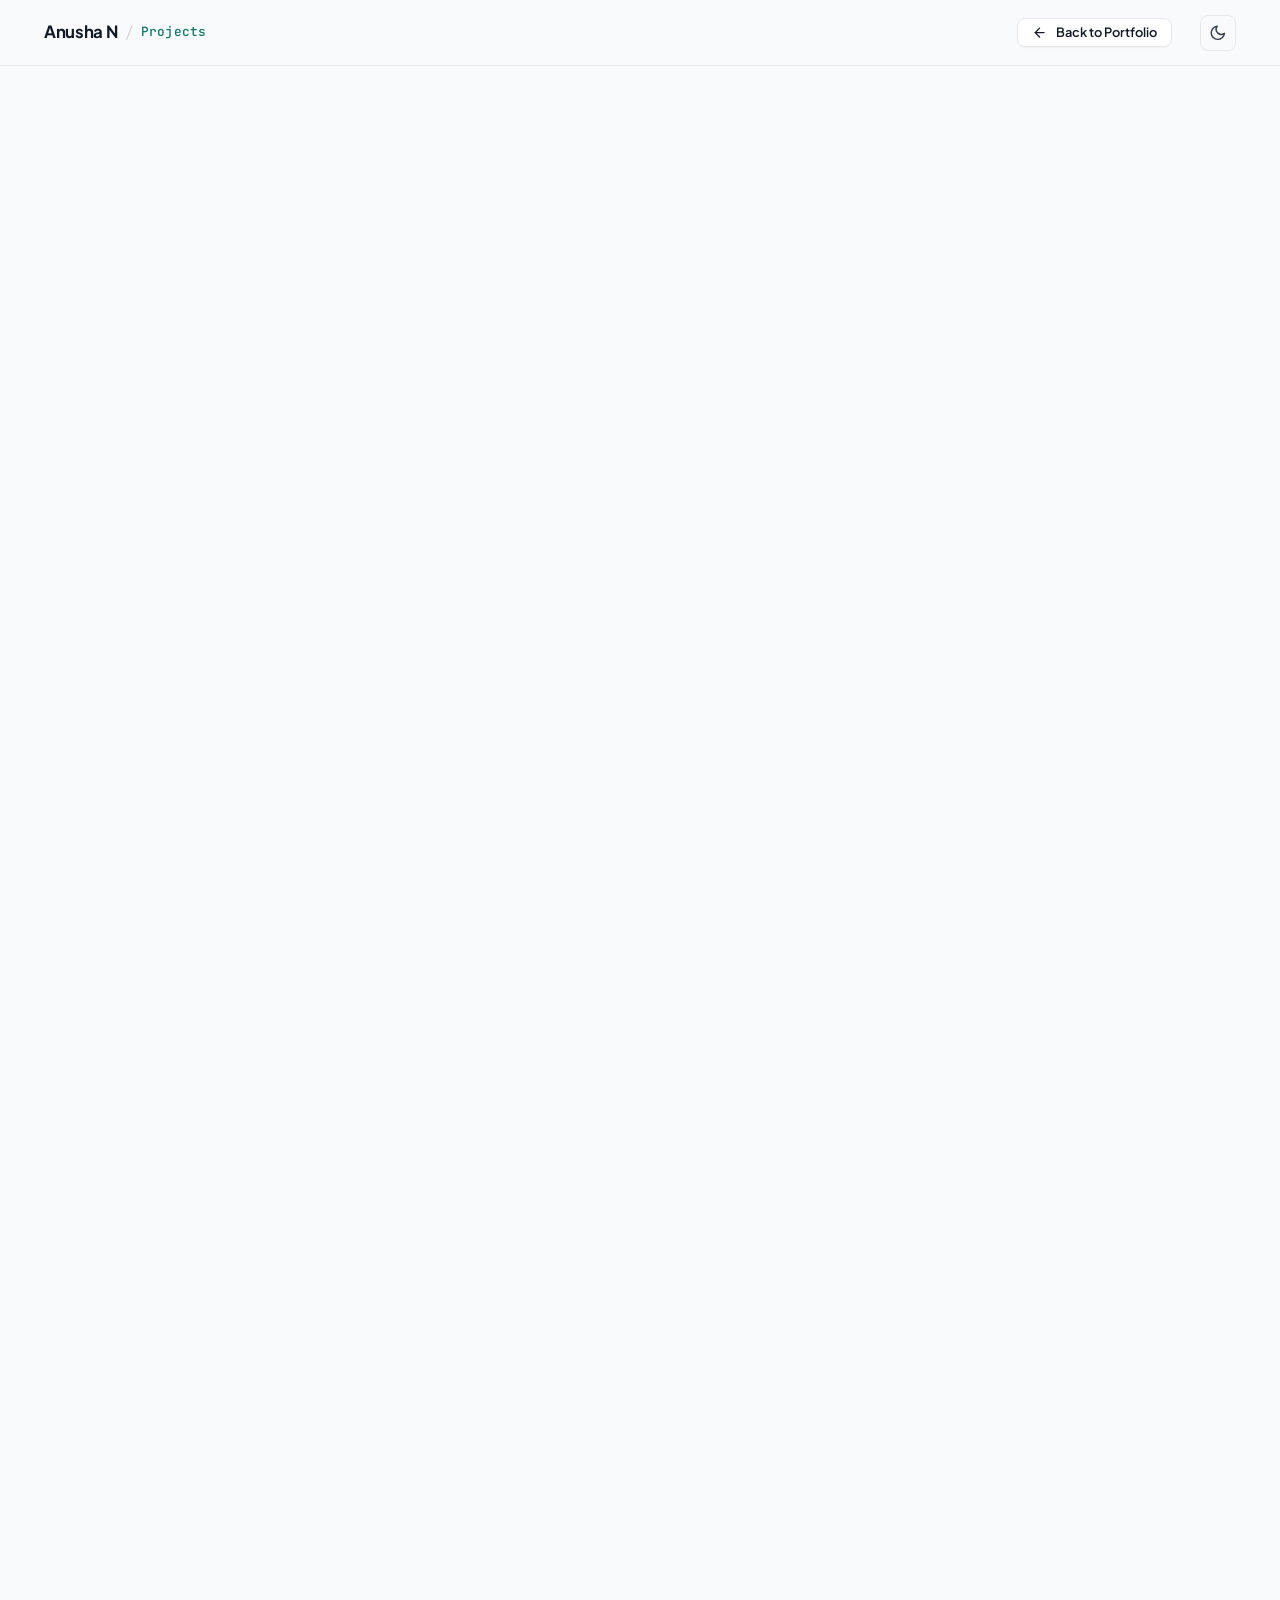
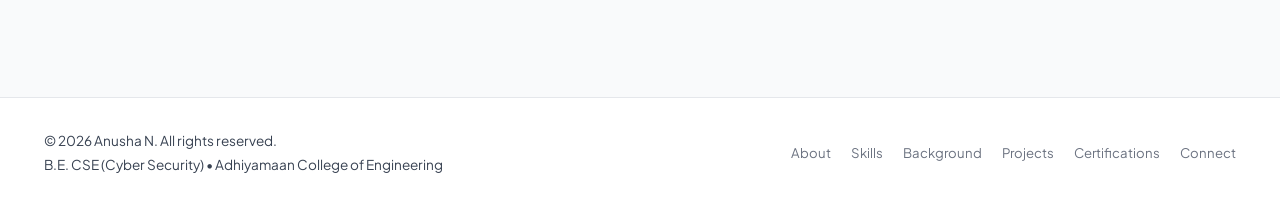
==== projects.html @ db5d4481 "feat(projects): add horizontal motion gallery and dedicated vertical listing page matching certifica" ====
<!DOCTYPE html>
<html lang="en">
<head>
  <meta charset="UTF-8">
  <meta name="viewport" content="width=device-width, initial-scale=1.0">
  <title>All Projects &mdash; Anusha N</title>
  <meta name="description" content="Verified live web applications, developer utilities, and security tools built and deployed by Anusha N, B.E. CSE (Cyber Security).">

  <!-- Typography -->
  <link rel="preconnect" href="https://fonts.googleapis.com">
  <link rel="preconnect" href="https://fonts.gstatic.com" crossorigin>
  <link href="https://fonts.googleapis.com/css2?family=JetBrains+Mono:wght@400;500;600&family=Playfair+Display:ital,wght@0,500;0,600;0,700;1,400;1,600&family=Plus+Jakarta+Sans:wght@300;400;500;600;700;800&display=swap" rel="stylesheet">

  <!-- AOS (Animate On Scroll) -->
  <link rel="stylesheet" href="https://cdnjs.cloudflare.com/ajax/libs/aos/2.3.4/aos.css">
  
  <link rel="stylesheet" href="style.css">
</head>
<body class="site-body">
  <!-- Accessibility Skip Link -->
  <a href="#main-content" class="skip-link">Skip to main content</a>

  <!-- Top Executive Navigation Bar -->
  <header class="site-header">
    <div class="site-container header-inner">
      <!-- Left: Identity Brand -->
      <a href="index.html" class="brand-link" aria-label="Anusha N — Return to Home">
        <span class="brand-name">Anusha N</span>
        <span class="brand-sep" aria-hidden="true">/</span>
        <span class="brand-role">Projects</span>
      </a>

      <!-- Right: Back to Portfolio & Theme Switcher -->
      <div class="header-right-group">
        <a href="index.html#projects" class="btn btn-sm btn-secondary back-to-portfolio-btn" aria-label="Return to portfolio projects">
          <svg viewBox="0 0 24 24" fill="none" stroke="currentColor" stroke-width="2" stroke-linecap="round" stroke-linejoin="round" class="btn-arrow-icon" style="transform: rotate(180deg); margin-right: 0.2rem;" aria-hidden="true">
            <line x1="5" y1="12" x2="19" y2="12"></line>
            <polyline points="12 5 19 12 12 19"></polyline>
          </svg>
          <span>Back to Portfolio</span>
        </a>

        <div class="header-actions">
          <button id="theme-toggle" class="action-btn theme-toggle" type="button" aria-label="Switch theme mode" title="Toggle theme">
            <!-- Sun Icon (shown in dark theme) -->
            <svg class="theme-icon sun-icon" aria-hidden="true" viewBox="0 0 24 24" fill="none" stroke="currentColor" stroke-width="2" stroke-linecap="round" stroke-linejoin="round">
              <circle cx="12" cy="12" r="5"></circle>
              <line x1="12" y1="1" x2="12" y2="3"></line>
              <line x1="12" y1="21" x2="12" y2="23"></line>
              <line x1="4.22" y1="4.22" x2="5.64" y2="5.64"></line>
              <line x1="18.36" y1="18.36" x2="19.78" y2="19.78"></line>
              <line x1="1" y1="12" x2="3" y2="12"></line>
              <line x1="21" y1="12" x2="23" y2="12"></line>
              <line x1="4.22" y1="19.78" x2="5.64" y2="18.36"></line>
              <line x1="18.36" y1="5.64" x2="19.78" y2="4.22"></line>
            </svg>
            <!-- Moon Icon (shown in light theme) -->
            <svg class="theme-icon moon-icon" aria-hidden="true" viewBox="0 0 24 24" fill="none" stroke="currentColor" stroke-width="2" stroke-linecap="round" stroke-linejoin="round">
              <path d="M21 12.79A9 9 0 1 1 11.21 3 7 7 0 0 0 21 12.79z"></path>
            </svg>
          </button>
        </div>
      </div>
    </div>
  </header>

  <main id="main-content" class="cert-listing-page">
    <div class="site-container">
      
      <!-- Page Hero Header -->
      <section class="cert-page-hero" data-aos="fade-up" data-aos-duration="450">
        <div class="section-tag-row">
          <span class="section-index-badge">Portfolio &bull; Applications</span>
        </div>
        <h1 class="cert-page-title">All Projects &amp; Applications</h1>
        <p class="cert-page-subtitle">
          A comprehensive record of live web applications, developer utilities, and security tools engineered and deployed by Anusha N.
        </p>
        
        <!-- Summary Stats Ribbon -->
        <div class="cert-stats-ribbon">
          <div class="cert-stat-item">
            <span class="cert-stat-num">07</span>
            <span class="cert-stat-label">Live Applications</span>
          </div>
          <div class="cert-stat-divider" aria-hidden="true"></div>
          <div class="cert-stat-item">
            <span class="cert-stat-num">100%</span>
            <span class="cert-stat-label">Cloud Deployed</span>
          </div>
          <div class="cert-stat-divider" aria-hidden="true"></div>
          <div class="cert-stat-item">
            <span class="cert-stat-num">Active</span>
            <span class="cert-stat-label">Live Status</span>
          </div>
        </div>
      </section>

      <!-- Clean Vertical Listing of All 7 Projects -->
      <section class="cert-vertical-section" aria-label="All 7 verified project applications">
        <div class="cert-vertical-list">

          <!-- Entry 01: Certificate Manager -->
          <article class="cert-list-card" data-aos="fade-up" data-aos-duration="400" data-aos-delay="30">
            <div class="cert-list-num-col" aria-hidden="true">
              <span class="cert-list-index">01</span>
            </div>
            <div class="cert-list-thumb-col">
              <div class="cert-list-thumb-wrap project-preview-trigger" role="button" tabindex="0" aria-label="Preview Certificate Manager Project"
                data-title="Certificate Manager"
                data-category="Security &amp; Web"
                data-status="Active Deploy"
                data-host="cert.uniaura.dpdns.org"
                data-desc="Web application for organizing, managing, and accessing digital certificates."
                data-tech="JavaScript &bull; Web Storage API &bull; CSS Grid &bull; Security UI"
                data-url="https://cert.uniaura.dpdns.org/"
                data-github="https://github.com/anusha270425"
                data-img="./assets/projects/thumbnails/certificate-manager.webp">
                <img src="./assets/projects/thumbnails/certificate-manager.webp" alt="Certificate Manager Preview" class="cert-list-thumb-img" loading="lazy" width="900" height="560">
                <div class="cert-list-thumb-overlay" aria-hidden="true">
                  <svg viewBox="0 0 24 24" fill="none" stroke="currentColor" stroke-width="2" stroke-linecap="round" stroke-linejoin="round" class="cert-list-zoom-icon">
                    <circle cx="11" cy="11" r="8"></circle>
                    <line x1="21" y1="21" x2="16.65" y2="16.65"></line>
                  </svg>
                </div>
              </div>
            </div>
            <div class="cert-list-info-col">
              <div class="cert-list-meta-top">
                <span class="credential-cat-tag">Security &amp; Web</span>
                <span class="credential-status project-status-live">
                  <span class="status-live-dot" aria-hidden="true"></span>
                  Active Deploy
                </span>
                <span class="cert-list-date-pill project-host-pill">cert.uniaura.dpdns.org</span>
              </div>
              <h2 class="cert-list-title">Certificate Manager</h2>
              <p class="cert-list-desc">Web application for organizing, managing, and accessing digital certificates.</p>
              <div class="project-tech-tags">
                <span class="project-tech-tag">JavaScript</span>
                <span class="project-tech-tag">Web Storage API</span>
                <span class="project-tech-tag">CSS Grid</span>
                <span class="project-tech-tag">Security UI</span>
              </div>
            </div>
            <div class="cert-list-action-col project-list-actions">
              <button type="button" class="btn btn-sm btn-secondary project-preview-trigger" aria-label="Preview Certificate Manager details"
                data-title="Certificate Manager"
                data-category="Security &amp; Web"
                data-status="Active Deploy"
                data-host="cert.uniaura.dpdns.org"
                data-desc="Web application for organizing, managing, and accessing digital certificates."
                data-tech="JavaScript &bull; Web Storage API &bull; CSS Grid &bull; Security UI"
                data-url="https://cert.uniaura.dpdns.org/"
                data-github="https://github.com/anusha270425"
                data-img="./assets/projects/thumbnails/certificate-manager.webp">
                <svg viewBox="0 0 24 24" fill="none" stroke="currentColor" stroke-width="2" stroke-linecap="round" stroke-linejoin="round" class="btn-action-icon" aria-hidden="true">
                  <circle cx="11" cy="11" r="8"></circle>
                  <line x1="21" y1="21" x2="16.65" y2="16.65"></line>
                </svg>
                <span>Preview</span>
              </button>
              <a href="https://cert.uniaura.dpdns.org/" target="_blank" rel="noopener noreferrer" class="btn btn-sm btn-project" aria-label="Open live demo of Certificate Manager">
                <span>Live Demo</span>
                <svg class="btn-external-icon" aria-hidden="true" viewBox="0 0 24 24" fill="none" stroke="currentColor" stroke-width="2" stroke-linecap="round" stroke-linejoin="round">
                  <line x1="7" y1="17" x2="17" y2="7"></line>
                  <polyline points="7 7 17 7 17 17"></polyline>
                </svg>
              </a>
              <a href="https://github.com/anusha270425" target="_blank" rel="noopener noreferrer" class="btn btn-sm btn-secondary project-code-link" aria-label="View source repository of Certificate Manager on GitHub">
                <svg viewBox="0 0 24 24" fill="currentColor" class="btn-action-icon" aria-hidden="true">
                  <path d="M12 0C5.37 0 0 5.37 0 12c0 5.31 3.435 9.795 8.205 11.385.6.105.825-.255.825-.57 0-.285-.015-1.23-.015-2.235-3.015.555-3.795-.735-4.035-1.41-.135-.345-.72-1.41-1.23-1.695-.42-.225-1.02-.78-.015-.795.945-.015 1.62.87 1.845 1.23 1.08 1.815 2.805 1.305 3.495.99.105-.78.42-1.305.765-1.605-2.67-.3-5.46-1.335-5.46-5.925 0-1.305.465-2.385 1.23-3.225-.12-.3-.54-1.53.12-3.18 0 0 1.005-.315 3.3 1.23.96-.27 1.98-.405 3-.405s2.04.135 3 .405c2.295-1.56 3.3-1.23 3.3-1.23.66 1.65.24 2.88.12 3.18.765.84 1.23 1.905 1.23 3.225 0 4.605-2.805 5.625-5.475 5.925.435.375.81 1.095.81 2.22 0 1.605-.015 2.895-.015 3.3 0 .315.225.69.825.57A12.02 12.02 0 0 0 24 12c0-6.63-5.37-12-12-12z"/>
                </svg>
                <span>Code</span>
              </a>
            </div>
          </article>

          <!-- Entry 02: Random Lot Generator -->
          <article class="cert-list-card" data-aos="fade-up" data-aos-duration="400" data-aos-delay="60">
            <div class="cert-list-num-col" aria-hidden="true">
              <span class="cert-list-index">02</span>
            </div>
            <div class="cert-list-thumb-col">
              <div class="cert-list-thumb-wrap project-preview-trigger" role="button" tabindex="0" aria-label="Preview Random Lot Generator Project"
                data-title="Random Lot Generator"
                data-category="Interactive Utility"
                data-status="Active Deploy"
                data-host="lot-gen.uniaura.dpdns.org"
                data-desc="Interactive utility for randomly generating lots and dividing participants into groups."
                data-tech="JavaScript &bull; DOM Manipulation &bull; Algorithms &bull; CSS3 Flexbox"
                data-url="https://lot-gen.uniaura.dpdns.org/"
                data-github="https://github.com/anusha270425"
                data-img="./assets/projects/thumbnails/random-lot-generator.webp">
                <img src="./assets/projects/thumbnails/random-lot-generator.webp" alt="Random Lot Generator Preview" class="cert-list-thumb-img" loading="lazy" width="900" height="560">
                <div class="cert-list-thumb-overlay" aria-hidden="true">
                  <svg viewBox="0 0 24 24" fill="none" stroke="currentColor" stroke-width="2" stroke-linecap="round" stroke-linejoin="round" class="cert-list-zoom-icon">
                    <circle cx="11" cy="11" r="8"></circle>
                    <line x1="21" y1="21" x2="16.65" y2="16.65"></line>
                  </svg>
                </div>
              </div>
            </div>
            <div class="cert-list-info-col">
              <div class="cert-list-meta-top">
                <span class="credential-cat-tag">Interactive Utility</span>
                <span class="credential-status project-status-live">
                  <span class="status-live-dot" aria-hidden="true"></span>
                  Active Deploy
                </span>
                <span class="cert-list-date-pill project-host-pill">lot-gen.uniaura.dpdns.org</span>
              </div>
              <h2 class="cert-list-title">Random Lot Generator</h2>
              <p class="cert-list-desc">Interactive utility for randomly generating lots and dividing participants into groups.</p>
              <div class="project-tech-tags">
                <span class="project-tech-tag">JavaScript</span>
                <span class="project-tech-tag">DOM Manipulation</span>
                <span class="project-tech-tag">Algorithms</span>
                <span class="project-tech-tag">CSS3 Flexbox</span>
              </div>
            </div>
            <div class="cert-list-action-col project-list-actions">
              <button type="button" class="btn btn-sm btn-secondary project-preview-trigger" aria-label="Preview Random Lot Generator details"
                data-title="Random Lot Generator"
                data-category="Interactive Utility"
                data-status="Active Deploy"
                data-host="lot-gen.uniaura.dpdns.org"
                data-desc="Interactive utility for randomly generating lots and dividing participants into groups."
                data-tech="JavaScript &bull; DOM Manipulation &bull; Algorithms &bull; CSS3 Flexbox"
                data-url="https://lot-gen.uniaura.dpdns.org/"
                data-github="https://github.com/anusha270425"
                data-img="./assets/projects/thumbnails/random-lot-generator.webp">
                <svg viewBox="0 0 24 24" fill="none" stroke="currentColor" stroke-width="2" stroke-linecap="round" stroke-linejoin="round" class="btn-action-icon" aria-hidden="true">
                  <circle cx="11" cy="11" r="8"></circle>
                  <line x1="21" y1="21" x2="16.65" y2="16.65"></line>
                </svg>
                <span>Preview</span>
              </button>
              <a href="https://lot-gen.uniaura.dpdns.org/" target="_blank" rel="noopener noreferrer" class="btn btn-sm btn-project" aria-label="Open live demo of Random Lot Generator">
                <span>Live Demo</span>
                <svg class="btn-external-icon" aria-hidden="true" viewBox="0 0 24 24" fill="none" stroke="currentColor" stroke-width="2" stroke-linecap="round" stroke-linejoin="round">
                  <line x1="7" y1="17" x2="17" y2="7"></line>
                  <polyline points="7 7 17 7 17 17"></polyline>
                </svg>
              </a>
              <a href="https://github.com/anusha270425" target="_blank" rel="noopener noreferrer" class="btn btn-sm btn-secondary project-code-link" aria-label="View source repository of Random Lot Generator on GitHub">
                <svg viewBox="0 0 24 24" fill="currentColor" class="btn-action-icon" aria-hidden="true">
                  <path d="M12 0C5.37 0 0 5.37 0 12c0 5.31 3.435 9.795 8.205 11.385.6.105.825-.255.825-.57 0-.285-.015-1.23-.015-2.235-3.015.555-3.795-.735-4.035-1.41-.135-.345-.72-1.41-1.23-1.695-.42-.225-1.02-.78-.015-.795.945-.015 1.62.87 1.845 1.23 1.08 1.815 2.805 1.305 3.495.99.105-.78.42-1.305.765-1.605-2.67-.3-5.46-1.335-5.46-5.925 0-1.305.465-2.385 1.23-3.225-.12-.3-.54-1.53.12-3.18 0 0 1.005-.315 3.3 1.23.96-.27 1.98-.405 3-.405s2.04.135 3 .405c2.295-1.56 3.3-1.23 3.3-1.23.66 1.65.24 2.88.12 3.18.765.84 1.23 1.905 1.23 3.225 0 4.605-2.805 5.625-5.475 5.925.435.375.81 1.095.81 2.22 0 1.605-.015 2.895-.015 3.3 0 .315.225.69.825.57A12.02 12.02 0 0 0 24 12c0-6.63-5.37-12-12-12z"/>
                </svg>
                <span>Code</span>
              </a>
            </div>
          </article>

          <!-- Entry 03: File Re-namer -->
          <article class="cert-list-card" data-aos="fade-up" data-aos-duration="400" data-aos-delay="90">
            <div class="cert-list-num-col" aria-hidden="true">
              <span class="cert-list-index">03</span>
            </div>
            <div class="cert-list-thumb-col">
              <div class="cert-list-thumb-wrap project-preview-trigger" role="button" tabindex="0" aria-label="Preview File Re-namer Project"
                data-title="File Re-namer"
                data-category="File Management"
                data-status="Active Deploy"
                data-host="file-re-namer.vercel.app"
                data-desc="Browser-based tool for batch renaming and organizing files efficiently."
                data-tech="JavaScript &bull; HTML5 File API &bull; Batch Processing &bull; Vercel"
                data-url="https://file-re-namer.vercel.app/"
                data-github="https://github.com/anusha270425"
                data-img="./assets/projects/thumbnails/file-re-namer.webp">
                <img src="./assets/projects/thumbnails/file-re-namer.webp" alt="File Re-namer Preview" class="cert-list-thumb-img" loading="lazy" width="900" height="560">
                <div class="cert-list-thumb-overlay" aria-hidden="true">
                  <svg viewBox="0 0 24 24" fill="none" stroke="currentColor" stroke-width="2" stroke-linecap="round" stroke-linejoin="round" class="cert-list-zoom-icon">
                    <circle cx="11" cy="11" r="8"></circle>
                    <line x1="21" y1="21" x2="16.65" y2="16.65"></line>
                  </svg>
                </div>
              </div>
            </div>
            <div class="cert-list-info-col">
              <div class="cert-list-meta-top">
                <span class="credential-cat-tag">File Management</span>
                <span class="credential-status project-status-live">
                  <span class="status-live-dot" aria-hidden="true"></span>
                  Active Deploy
                </span>
                <span class="cert-list-date-pill project-host-pill">file-re-namer.vercel.app</span>
              </div>
              <h2 class="cert-list-title">File Re-namer</h2>
              <p class="cert-list-desc">Browser-based tool for batch renaming and organizing files efficiently.</p>
              <div class="project-tech-tags">
                <span class="project-tech-tag">JavaScript</span>
                <span class="project-tech-tag">HTML5 File API</span>
                <span class="project-tech-tag">Batch Processing</span>
                <span class="project-tech-tag">Vercel</span>
              </div>
            </div>
            <div class="cert-list-action-col project-list-actions">
              <button type="button" class="btn btn-sm btn-secondary project-preview-trigger" aria-label="Preview File Re-namer details"
                data-title="File Re-namer"
                data-category="File Management"
                data-status="Active Deploy"
                data-host="file-re-namer.vercel.app"
                data-desc="Browser-based tool for batch renaming and organizing files efficiently."
                data-tech="JavaScript &bull; HTML5 File API &bull; Batch Processing &bull; Vercel"
                data-url="https://file-re-namer.vercel.app/"
                data-github="https://github.com/anusha270425"
                data-img="./assets/projects/thumbnails/file-re-namer.webp">
                <svg viewBox="0 0 24 24" fill="none" stroke="currentColor" stroke-width="2" stroke-linecap="round" stroke-linejoin="round" class="btn-action-icon" aria-hidden="true">
                  <circle cx="11" cy="11" r="8"></circle>
                  <line x1="21" y1="21" x2="16.65" y2="16.65"></line>
                </svg>
                <span>Preview</span>
              </button>
              <a href="https://file-re-namer.vercel.app/" target="_blank" rel="noopener noreferrer" class="btn btn-sm btn-project" aria-label="Open live demo of File Re-namer">
                <span>Live Demo</span>
                <svg class="btn-external-icon" aria-hidden="true" viewBox="0 0 24 24" fill="none" stroke="currentColor" stroke-width="2" stroke-linecap="round" stroke-linejoin="round">
                  <line x1="7" y1="17" x2="17" y2="7"></line>
                  <polyline points="7 7 17 7 17 17"></polyline>
                </svg>
              </a>
              <a href="https://github.com/anusha270425" target="_blank" rel="noopener noreferrer" class="btn btn-sm btn-secondary project-code-link" aria-label="View source repository of File Re-namer on GitHub">
                <svg viewBox="0 0 24 24" fill="currentColor" class="btn-action-icon" aria-hidden="true">
                  <path d="M12 0C5.37 0 0 5.37 0 12c0 5.31 3.435 9.795 8.205 11.385.6.105.825-.255.825-.57 0-.285-.015-1.23-.015-2.235-3.015.555-3.795-.735-4.035-1.41-.135-.345-.72-1.41-1.23-1.695-.42-.225-1.02-.78-.015-.795.945-.015 1.62.87 1.845 1.23 1.08 1.815 2.805 1.305 3.495.99.105-.78.42-1.305.765-1.605-2.67-.3-5.46-1.335-5.46-5.925 0-1.305.465-2.385 1.23-3.225-.12-.3-.54-1.53.12-3.18 0 0 1.005-.315 3.3 1.23.96-.27 1.98-.405 3-.405s2.04.135 3 .405c2.295-1.56 3.3-1.23 3.3-1.23.66 1.65.24 2.88.12 3.18.765.84 1.23 1.905 1.23 3.225 0 4.605-2.805 5.625-5.475 5.925.435.375.81 1.095.81 2.22 0 1.605-.015 2.895-.015 3.3 0 .315.225.69.825.57A12.02 12.02 0 0 0 24 12c0-6.63-5.37-12-12-12z"/>
                </svg>
                <span>Code</span>
              </a>
            </div>
          </article>

          <!-- Entry 04: Zip Link -->
          <article class="cert-list-card" data-aos="fade-up" data-aos-duration="400" data-aos-delay="120">
            <div class="cert-list-num-col" aria-hidden="true">
              <span class="cert-list-index">04</span>
            </div>
            <div class="cert-list-thumb-col">
              <div class="cert-list-thumb-wrap project-preview-trigger" role="button" tabindex="0" aria-label="Preview Zip Link Project"
                data-title="Zip Link"
                data-category="Compression"
                data-status="Active Deploy"
                data-host="zip-link-five.vercel.app"
                data-desc="File compression utility that packages files and generates shareable links."
                data-tech="JavaScript &bull; Client Compression &bull; Blob URLs &bull; Vercel"
                data-url="https://zip-link-five.vercel.app/"
                data-github="https://github.com/anusha270425"
                data-img="./assets/projects/thumbnails/zip-link.webp">
                <img src="./assets/projects/thumbnails/zip-link.webp" alt="Zip Link Preview" class="cert-list-thumb-img" loading="lazy" width="900" height="560">
                <div class="cert-list-thumb-overlay" aria-hidden="true">
                  <svg viewBox="0 0 24 24" fill="none" stroke="currentColor" stroke-width="2" stroke-linecap="round" stroke-linejoin="round" class="cert-list-zoom-icon">
                    <circle cx="11" cy="11" r="8"></circle>
                    <line x1="21" y1="21" x2="16.65" y2="16.65"></line>
                  </svg>
                </div>
              </div>
            </div>
            <div class="cert-list-info-col">
              <div class="cert-list-meta-top">
                <span class="credential-cat-tag">Compression</span>
                <span class="credential-status project-status-live">
                  <span class="status-live-dot" aria-hidden="true"></span>
                  Active Deploy
                </span>
                <span class="cert-list-date-pill project-host-pill">zip-link-five.vercel.app</span>
              </div>
              <h2 class="cert-list-title">Zip Link</h2>
              <p class="cert-list-desc">File compression utility that packages files and generates shareable links.</p>
              <div class="project-tech-tags">
                <span class="project-tech-tag">JavaScript</span>
                <span class="project-tech-tag">Client Compression</span>
                <span class="project-tech-tag">Blob URLs</span>
                <span class="project-tech-tag">Vercel</span>
              </div>
            </div>
            <div class="cert-list-action-col project-list-actions">
              <button type="button" class="btn btn-sm btn-secondary project-preview-trigger" aria-label="Preview Zip Link details"
                data-title="Zip Link"
                data-category="Compression"
                data-status="Active Deploy"
                data-host="zip-link-five.vercel.app"
                data-desc="File compression utility that packages files and generates shareable links."
                data-tech="JavaScript &bull; Client Compression &bull; Blob URLs &bull; Vercel"
                data-url="https://zip-link-five.vercel.app/"
                data-github="https://github.com/anusha270425"
                data-img="./assets/projects/thumbnails/zip-link.webp">
                <svg viewBox="0 0 24 24" fill="none" stroke="currentColor" stroke-width="2" stroke-linecap="round" stroke-linejoin="round" class="btn-action-icon" aria-hidden="true">
                  <circle cx="11" cy="11" r="8"></circle>
                  <line x1="21" y1="21" x2="16.65" y2="16.65"></line>
                </svg>
                <span>Preview</span>
              </button>
              <a href="https://zip-link-five.vercel.app/" target="_blank" rel="noopener noreferrer" class="btn btn-sm btn-project" aria-label="Open live demo of Zip Link">
                <span>Live Demo</span>
                <svg class="btn-external-icon" aria-hidden="true" viewBox="0 0 24 24" fill="none" stroke="currentColor" stroke-width="2" stroke-linecap="round" stroke-linejoin="round">
                  <line x1="7" y1="17" x2="17" y2="7"></line>
                  <polyline points="7 7 17 7 17 17"></polyline>
                </svg>
              </a>
              <a href="https://github.com/anusha270425" target="_blank" rel="noopener noreferrer" class="btn btn-sm btn-secondary project-code-link" aria-label="View source repository of Zip Link on GitHub">
                <svg viewBox="0 0 24 24" fill="currentColor" class="btn-action-icon" aria-hidden="true">
                  <path d="M12 0C5.37 0 0 5.37 0 12c0 5.31 3.435 9.795 8.205 11.385.6.105.825-.255.825-.57 0-.285-.015-1.23-.015-2.235-3.015.555-3.795-.735-4.035-1.41-.135-.345-.72-1.41-1.23-1.695-.42-.225-1.02-.78-.015-.795.945-.015 1.62.87 1.845 1.23 1.08 1.815 2.805 1.305 3.495.99.105-.78.42-1.305.765-1.605-2.67-.3-5.46-1.335-5.46-5.925 0-1.305.465-2.385 1.23-3.225-.12-.3-.54-1.53.12-3.18 0 0 1.005-.315 3.3 1.23.96-.27 1.98-.405 3-.405s2.04.135 3 .405c2.295-1.56 3.3-1.23 3.3-1.23.66 1.65.24 2.88.12 3.18.765.84 1.23 1.905 1.23 3.225 0 4.605-2.805 5.625-5.475 5.925.435.375.81 1.095.81 2.22 0 1.605-.015 2.895-.015 3.3 0 .315.225.69.825.57A12.02 12.02 0 0 0 24 12c0-6.63-5.37-12-12-12z"/>
                </svg>
                <span>Code</span>
              </a>
            </div>
          </article>

          <!-- Entry 05: Expense Tracker -->
          <article class="cert-list-card" data-aos="fade-up" data-aos-duration="400" data-aos-delay="150">
            <div class="cert-list-num-col" aria-hidden="true">
              <span class="cert-list-index">05</span>
            </div>
            <div class="cert-list-thumb-col">
              <div class="cert-list-thumb-wrap project-preview-trigger" role="button" tabindex="0" aria-label="Preview Expense Tracker Project"
                data-title="Expense Tracker"
                data-category="Personal Finance"
                data-status="Active Deploy"
                data-host="expense-dnzg.vercel.app"
                data-desc="Personal finance tracker for logging, categorizing, and monitoring daily expenses."
                data-tech="JavaScript &bull; State Management &bull; LocalStorage &bull; Vercel"
                data-url="https://expense-dnzg.vercel.app/"
                data-github="https://github.com/anusha270425"
                data-img="./assets/projects/thumbnails/expense-tracker.webp">
                <img src="./assets/projects/thumbnails/expense-tracker.webp" alt="Expense Tracker Preview" class="cert-list-thumb-img" loading="lazy" width="900" height="560">
                <div class="cert-list-thumb-overlay" aria-hidden="true">
                  <svg viewBox="0 0 24 24" fill="none" stroke="currentColor" stroke-width="2" stroke-linecap="round" stroke-linejoin="round" class="cert-list-zoom-icon">
                    <circle cx="11" cy="11" r="8"></circle>
                    <line x1="21" y1="21" x2="16.65" y2="16.65"></line>
                  </svg>
                </div>
              </div>
            </div>
            <div class="cert-list-info-col">
              <div class="cert-list-meta-top">
                <span class="credential-cat-tag">Personal Finance</span>
                <span class="credential-status project-status-live">
                  <span class="status-live-dot" aria-hidden="true"></span>
                  Active Deploy
                </span>
                <span class="cert-list-date-pill project-host-pill">expense-dnzg.vercel.app</span>
              </div>
              <h2 class="cert-list-title">Expense Tracker</h2>
              <p class="cert-list-desc">Personal finance tracker for logging, categorizing, and monitoring daily expenses.</p>
              <div class="project-tech-tags">
                <span class="project-tech-tag">JavaScript</span>
                <span class="project-tech-tag">State Management</span>
                <span class="project-tech-tag">LocalStorage</span>
                <span class="project-tech-tag">Vercel</span>
              </div>
            </div>
            <div class="cert-list-action-col project-list-actions">
              <button type="button" class="btn btn-sm btn-secondary project-preview-trigger" aria-label="Preview Expense Tracker details"
                data-title="Expense Tracker"
                data-category="Personal Finance"
                data-status="Active Deploy"
                data-host="expense-dnzg.vercel.app"
                data-desc="Personal finance tracker for logging, categorizing, and monitoring daily expenses."
                data-tech="JavaScript &bull; State Management &bull; LocalStorage &bull; Vercel"
                data-url="https://expense-dnzg.vercel.app/"
                data-github="https://github.com/anusha270425"
                data-img="./assets/projects/thumbnails/expense-tracker.webp">
                <svg viewBox="0 0 24 24" fill="none" stroke="currentColor" stroke-width="2" stroke-linecap="round" stroke-linejoin="round" class="btn-action-icon" aria-hidden="true">
                  <circle cx="11" cy="11" r="8"></circle>
                  <line x1="21" y1="21" x2="16.65" y2="16.65"></line>
                </svg>
                <span>Preview</span>
              </button>
              <a href="https://expense-dnzg.vercel.app/" target="_blank" rel="noopener noreferrer" class="btn btn-sm btn-project" aria-label="Open live demo of Expense Tracker">
                <span>Live Demo</span>
                <svg class="btn-external-icon" aria-hidden="true" viewBox="0 0 24 24" fill="none" stroke="currentColor" stroke-width="2" stroke-linecap="round" stroke-linejoin="round">
                  <line x1="7" y1="17" x2="17" y2="7"></line>
                  <polyline points="7 7 17 7 17 17"></polyline>
                </svg>
              </a>
              <a href="https://github.com/anusha270425" target="_blank" rel="noopener noreferrer" class="btn btn-sm btn-secondary project-code-link" aria-label="View source repository of Expense Tracker on GitHub">
                <svg viewBox="0 0 24 24" fill="currentColor" class="btn-action-icon" aria-hidden="true">
                  <path d="M12 0C5.37 0 0 5.37 0 12c0 5.31 3.435 9.795 8.205 11.385.6.105.825-.255.825-.57 0-.285-.015-1.23-.015-2.235-3.015.555-3.795-.735-4.035-1.41-.135-.345-.72-1.41-1.23-1.695-.42-.225-1.02-.78-.015-.795.945-.015 1.62.87 1.845 1.23 1.08 1.815 2.805 1.305 3.495.99.105-.78.42-1.305.765-1.605-2.67-.3-5.46-1.335-5.46-5.925 0-1.305.465-2.385 1.23-3.225-.12-.3-.54-1.53.12-3.18 0 0 1.005-.315 3.3 1.23.96-.27 1.98-.405 3-.405s2.04.135 3 .405c2.295-1.56 3.3-1.23 3.3-1.23.66 1.65.24 2.88.12 3.18.765.84 1.23 1.905 1.23 3.225 0 4.605-2.805 5.625-5.475 5.925.435.375.81 1.095.81 2.22 0 1.605-.015 2.895-.015 3.3 0 .315.225.69.825.57A12.02 12.02 0 0 0 24 12c0-6.63-5.37-12-12-12z"/>
                </svg>
                <span>Code</span>
              </a>
            </div>
          </article>

          <!-- Entry 06: Password Vault -->
          <article class="cert-list-card" data-aos="fade-up" data-aos-duration="400" data-aos-delay="180">
            <div class="cert-list-num-col" aria-hidden="true">
              <span class="cert-list-index">06</span>
            </div>
            <div class="cert-list-thumb-col">
              <div class="cert-list-thumb-wrap project-preview-trigger" role="button" tabindex="0" aria-label="Preview Password Vault Project"
                data-title="Password Vault"
                data-category="Security &amp; Auth"
                data-status="Active Deploy"
                data-host="pasvault.netlify.app"
                data-desc="Secure credential management application for storing and organizing passwords."
                data-tech="Web Crypto API &bull; Client Hashing &bull; Security Architecture &bull; Netlify"
                data-url="https://pasvault.netlify.app/"
                data-github="https://github.com/anusha270425"
                data-img="./assets/projects/thumbnails/password-vault.webp">
                <img src="./assets/projects/thumbnails/password-vault.webp" alt="Password Vault Preview" class="cert-list-thumb-img" loading="lazy" width="900" height="560">
                <div class="cert-list-thumb-overlay" aria-hidden="true">
                  <svg viewBox="0 0 24 24" fill="none" stroke="currentColor" stroke-width="2" stroke-linecap="round" stroke-linejoin="round" class="cert-list-zoom-icon">
                    <circle cx="11" cy="11" r="8"></circle>
                    <line x1="21" y1="21" x2="16.65" y2="16.65"></line>
                  </svg>
                </div>
              </div>
            </div>
            <div class="cert-list-info-col">
              <div class="cert-list-meta-top">
                <span class="credential-cat-tag">Security &amp; Auth</span>
                <span class="credential-status project-status-live">
                  <span class="status-live-dot" aria-hidden="true"></span>
                  Active Deploy
                </span>
                <span class="cert-list-date-pill project-host-pill">pasvault.netlify.app</span>
              </div>
              <h2 class="cert-list-title">Password Vault</h2>
              <p class="cert-list-desc">Secure credential management application for storing and organizing passwords.</p>
              <div class="project-tech-tags">
                <span class="project-tech-tag">Web Crypto API</span>
                <span class="project-tech-tag">Client Hashing</span>
                <span class="project-tech-tag">Security Architecture</span>
                <span class="project-tech-tag">Netlify</span>
              </div>
            </div>
            <div class="cert-list-action-col project-list-actions">
              <button type="button" class="btn btn-sm btn-secondary project-preview-trigger" aria-label="Preview Password Vault details"
                data-title="Password Vault"
                data-category="Security &amp; Auth"
                data-status="Active Deploy"
                data-host="pasvault.netlify.app"
                data-desc="Secure credential management application for storing and organizing passwords."
                data-tech="Web Crypto API &bull; Client Hashing &bull; Security Architecture &bull; Netlify"
                data-url="https://pasvault.netlify.app/"
                data-github="https://github.com/anusha270425"
                data-img="./assets/projects/thumbnails/password-vault.webp">
                <svg viewBox="0 0 24 24" fill="none" stroke="currentColor" stroke-width="2" stroke-linecap="round" stroke-linejoin="round" class="btn-action-icon" aria-hidden="true">
                  <circle cx="11" cy="11" r="8"></circle>
                  <line x1="21" y1="21" x2="16.65" y2="16.65"></line>
                </svg>
                <span>Preview</span>
              </button>
              <a href="https://pasvault.netlify.app/" target="_blank" rel="noopener noreferrer" class="btn btn-sm btn-project" aria-label="Open live demo of Password Vault">
                <span>Live Demo</span>
                <svg class="btn-external-icon" aria-hidden="true" viewBox="0 0 24 24" fill="none" stroke="currentColor" stroke-width="2" stroke-linecap="round" stroke-linejoin="round">
                  <line x1="7" y1="17" x2="17" y2="7"></line>
                  <polyline points="7 7 17 7 17 17"></polyline>
                </svg>
              </a>
              <a href="https://github.com/anusha270425" target="_blank" rel="noopener noreferrer" class="btn btn-sm btn-secondary project-code-link" aria-label="View source repository of Password Vault on GitHub">
                <svg viewBox="0 0 24 24" fill="currentColor" class="btn-action-icon" aria-hidden="true">
                  <path d="M12 0C5.37 0 0 5.37 0 12c0 5.31 3.435 9.795 8.205 11.385.6.105.825-.255.825-.57 0-.285-.015-1.23-.015-2.235-3.015.555-3.795-.735-4.035-1.41-.135-.345-.72-1.41-1.23-1.695-.42-.225-1.02-.78-.015-.795.945-.015 1.62.87 1.845 1.23 1.08 1.815 2.805 1.305 3.495.99.105-.78.42-1.305.765-1.605-2.67-.3-5.46-1.335-5.46-5.925 0-1.305.465-2.385 1.23-3.225-.12-.3-.54-1.53.12-3.18 0 0 1.005-.315 3.3 1.23.96-.27 1.98-.405 3-.405s2.04.135 3 .405c2.295-1.56 3.3-1.23 3.3-1.23.66 1.65.24 2.88.12 3.18.765.84 1.23 1.905 1.23 3.225 0 4.605-2.805 5.625-5.475 5.925.435.375.81 1.095.81 2.22 0 1.605-.015 2.895-.015 3.3 0 .315.225.69.825.57A12.02 12.02 0 0 0 24 12c0-6.63-5.37-12-12-12z"/>
                </svg>
                <span>Code</span>
              </a>
            </div>
          </article>

          <!-- Entry 07: Todo Mission -->
          <article class="cert-list-card" data-aos="fade-up" data-aos-duration="400" data-aos-delay="210">
            <div class="cert-list-num-col" aria-hidden="true">
              <span class="cert-list-index">07</span>
            </div>
            <div class="cert-list-thumb-col">
              <div class="cert-list-thumb-wrap project-preview-trigger" role="button" tabindex="0" aria-label="Preview Todo Mission Project"
                data-title="Todo Mission"
                data-category="Productivity"
                data-status="Active Deploy"
                data-host="todomission.netlify.app"
                data-desc="Task and mission management web app for tracking daily goals and priorities."
                data-tech="JavaScript &bull; DOM State &bull; Task Pipelines &bull; Netlify"
                data-url="https://todomission.netlify.app/"
                data-github="https://github.com/anusha270425"
                data-img="./assets/projects/thumbnails/todo-mission.webp">
                <img src="./assets/projects/thumbnails/todo-mission.webp" alt="Todo Mission Preview" class="cert-list-thumb-img" loading="lazy" width="900" height="560">
                <div class="cert-list-thumb-overlay" aria-hidden="true">
                  <svg viewBox="0 0 24 24" fill="none" stroke="currentColor" stroke-width="2" stroke-linecap="round" stroke-linejoin="round" class="cert-list-zoom-icon">
                    <circle cx="11" cy="11" r="8"></circle>
                    <line x1="21" y1="21" x2="16.65" y2="16.65"></line>
                  </svg>
                </div>
              </div>
            </div>
            <div class="cert-list-info-col">
              <div class="cert-list-meta-top">
                <span class="credential-cat-tag">Productivity</span>
                <span class="credential-status project-status-live">
                  <span class="status-live-dot" aria-hidden="true"></span>
                  Active Deploy
                </span>
                <span class="cert-list-date-pill project-host-pill">todomission.netlify.app</span>
              </div>
              <h2 class="cert-list-title">Todo Mission</h2>
              <p class="cert-list-desc">Task and mission management web app for tracking daily goals and priorities.</p>
              <div class="project-tech-tags">
                <span class="project-tech-tag">JavaScript</span>
                <span class="project-tech-tag">DOM State</span>
                <span class="project-tech-tag">Task Pipelines</span>
                <span class="project-tech-tag">Netlify</span>
              </div>
            </div>
            <div class="cert-list-action-col project-list-actions">
              <button type="button" class="btn btn-sm btn-secondary project-preview-trigger" aria-label="Preview Todo Mission details"
                data-title="Todo Mission"
                data-category="Productivity"
                data-status="Active Deploy"
                data-host="todomission.netlify.app"
                data-desc="Task and mission management web app for tracking daily goals and priorities."
                data-tech="JavaScript &bull; DOM State &bull; Task Pipelines &bull; Netlify"
                data-url="https://todomission.netlify.app/"
                data-github="https://github.com/anusha270425"
                data-img="./assets/projects/thumbnails/todo-mission.webp">
                <svg viewBox="0 0 24 24" fill="none" stroke="currentColor" stroke-width="2" stroke-linecap="round" stroke-linejoin="round" class="btn-action-icon" aria-hidden="true">
                  <circle cx="11" cy="11" r="8"></circle>
                  <line x1="21" y1="21" x2="16.65" y2="16.65"></line>
                </svg>
                <span>Preview</span>
              </button>
              <a href="https://todomission.netlify.app/" target="_blank" rel="noopener noreferrer" class="btn btn-sm btn-project" aria-label="Open live demo of Todo Mission">
                <span>Live Demo</span>
                <svg class="btn-external-icon" aria-hidden="true" viewBox="0 0 24 24" fill="none" stroke="currentColor" stroke-width="2" stroke-linecap="round" stroke-linejoin="round">
                  <line x1="7" y1="17" x2="17" y2="7"></line>
                  <polyline points="7 7 17 7 17 17"></polyline>
                </svg>
              </a>
              <a href="https://github.com/anusha270425" target="_blank" rel="noopener noreferrer" class="btn btn-sm btn-secondary project-code-link" aria-label="View source repository of Todo Mission on GitHub">
                <svg viewBox="0 0 24 24" fill="currentColor" class="btn-action-icon" aria-hidden="true">
                  <path d="M12 0C5.37 0 0 5.37 0 12c0 5.31 3.435 9.795 8.205 11.385.6.105.825-.255.825-.57 0-.285-.015-1.23-.015-2.235-3.015.555-3.795-.735-4.035-1.41-.135-.345-.72-1.41-1.23-1.695-.42-.225-1.02-.78-.015-.795.945-.015 1.62.87 1.845 1.23 1.08 1.815 2.805 1.305 3.495.99.105-.78.42-1.305.765-1.605-2.67-.3-5.46-1.335-5.46-5.925 0-1.305.465-2.385 1.23-3.225-.12-.3-.54-1.53.12-3.18 0 0 1.005-.315 3.3 1.23.96-.27 1.98-.405 3-.405s2.04.135 3 .405c2.295-1.56 3.3-1.23 3.3-1.23.66 1.65.24 2.88.12 3.18.765.84 1.23 1.905 1.23 3.225 0 4.605-2.805 5.625-5.475 5.925.435.375.81 1.095.81 2.22 0 1.605-.015 2.895-.015 3.3 0 .315.225.69.825.57A12.02 12.02 0 0 0 24 12c0-6.63-5.37-12-12-12z"/>
                </svg>
                <span>Code</span>
              </a>
            </div>
          </article>

        </div>
      </section>

      <!-- Project Interactive Preview Lightbox Modal -->
      <div id="project-preview-modal" class="cert-modal project-modal" role="dialog" aria-modal="true" aria-hidden="true" aria-labelledby="project-modal-title">
        <div class="cert-modal-backdrop" tabindex="-1"></div>
        <div class="cert-modal-dialog">
          <div class="cert-modal-header">
            <div class="cert-modal-header-meta">
              <span id="project-modal-category" class="credential-cat-tag">Category</span>
              <span id="project-modal-status" class="credential-status project-status-live">
                <span class="status-live-dot" aria-hidden="true"></span>
                <span id="project-modal-status-text">Active Deploy</span>
              </span>
            </div>
            <button type="button" class="cert-modal-close-btn project-modal-close-btn" aria-label="Close project preview">
              <svg viewBox="0 0 24 24" fill="none" stroke="currentColor" stroke-width="2" stroke-linecap="round" stroke-linejoin="round">
                <line x1="18" y1="6" x2="6" y2="18"></line>
                <line x1="6" y1="6" x2="18" y2="18"></line>
              </svg>
            </button>
          </div>
          <div class="cert-modal-body">
            <div class="cert-modal-image-stage">
              <img id="project-modal-img" src="" alt="Project Application Preview" class="cert-modal-img">
            </div>
            <div class="cert-modal-details">
              <h3 id="project-modal-title" class="cert-modal-title">Project Title</h3>
              <p id="project-modal-host" class="cert-modal-issuer">domain.dpdns.org</p>
              <p id="project-modal-desc" class="project-modal-desc">Description of the project.</p>
              <div id="project-modal-tech-wrap" class="project-tech-tags">
                <!-- Dynamically injected tech tags -->
              </div>
            </div>
          </div>
          <div class="cert-modal-footer">
            <button type="button" class="btn btn-sm btn-secondary project-modal-dismiss-btn">Close</button>
            <a id="project-modal-github-link" href="https://github.com/anusha270425" target="_blank" rel="noopener noreferrer" class="btn btn-sm btn-secondary">
              <svg viewBox="0 0 24 24" fill="currentColor" class="btn-action-icon" aria-hidden="true">
                <path d="M12 0C5.37 0 0 5.37 0 12c0 5.31 3.435 9.795 8.205 11.385.6.105.825-.255.825-.57 0-.285-.015-1.23-.015-2.235-3.015.555-3.795-.735-4.035-1.41-.135-.345-.72-1.41-1.23-1.695-.42-.225-1.02-.78-.015-.795.945-.015 1.62.87 1.845 1.23 1.08 1.815 2.805 1.305 3.495.99.105-.78.42-1.305.765-1.605-2.67-.3-5.46-1.335-5.46-5.925 0-1.305.465-2.385 1.23-3.225-.12-.3-.54-1.53.12-3.18 0 0 1.005-.315 3.3 1.23.96-.27 1.98-.405 3-.405s2.04.135 3 .405c2.295-1.56 3.3-1.23 3.3-1.23.66 1.65.24 2.88.12 3.18.765.84 1.23 1.905 1.23 3.225 0 4.605-2.805 5.625-5.475 5.925.435.375.81 1.095.81 2.22 0 1.605-.015 2.895-.015 3.3 0 .315.225.69.825.57A12.02 12.02 0 0 0 24 12c0-6.63-5.37-12-12-12z"/>
              </svg>
              <span>GitHub</span>
            </a>
            <a id="project-modal-url-link" href="#" target="_blank" rel="noopener noreferrer" class="btn btn-sm btn-project">
              <span>Visit Live App</span>
              <svg class="btn-external-icon" aria-hidden="true" viewBox="0 0 24 24" fill="none" stroke="currentColor" stroke-width="2" stroke-linecap="round" stroke-linejoin="round">
                <line x1="7" y1="17" x2="17" y2="7"></line>
                <polyline points="7 7 17 7 17 17"></polyline>
              </svg>
            </a>
          </div>
        </div>
      </div>

    </div>
  </main>

  <!-- Minimalist Executive Footer -->
  <footer class="site-footer">
    <div class="site-container footer-inner">
      <div class="footer-left">
        <p>&copy; <span id="year">2026</span> Anusha N. All rights reserved.</p>
        <p class="footer-subtext">B.E. CSE (Cyber Security) &bull; Adhiyamaan College of Engineering</p>
      </div>

      <nav class="footer-nav" aria-label="Footer Navigation">
        <ul class="footer-nav-links">
          <li><a href="index.html#about" class="footer-link">About</a></li>
          <li><a href="index.html#skills" class="footer-link">Skills</a></li>
          <li><a href="index.html#experience" class="footer-link">Background</a></li>
          <li><a href="index.html#projects" class="footer-link">Projects</a></li>
          <li><a href="index.html#certifications" class="footer-link">Certifications</a></li>
          <li><a href="index.html#contact" class="footer-link">Connect</a></li>
        </ul>
      </nav>
    </div>
  </footer>

  <!-- AOS JS -->
  <script src="https://cdnjs.cloudflare.com/ajax/libs/aos/2.3.4/aos.js"></script>

  <!-- Application Script -->
  <script src="script.js"></script>
</body>
</html>
---- style.css ----
/* ==========================================================================
   ADVANCED PORTFOLIO DESIGN SYSTEM & STYLESHEET
   Karthik's Design Philosophy: Intelligent Space Utilization, Precision Alignment,
   Sophisticated Composition, Strong Visual Hierarchy, Professional Minimalism.
   Author: Anusha N (Cyber Security & Software Developer)
   ========================================================================== */

/* --------------------------------------------------------------------------
   1. Design Tokens & CSS Custom Properties
   -------------------------------------------------------------------------- */
:root {
  /* Executive Slate-Alabaster Light Canvas */
  --bg-canvas: #f9fafb;
  --bg-surface: #ffffff;
  --bg-surface-elevated: #ffffff;
  --bg-alt: #f3f4f6;
  --bg-subtle: #f8fafc;

  /* Typography Colors */
  --text-primary: #111827;
  --text-secondary: #374151;
  --text-muted: #6b7280;
  --text-dim: #9ca3af;
  --text-inverse: #ffffff;

  /* Hairline Borders & Structural Rules */
  --border-subtle: #e5e7eb;
  --border-medium: #d1d5db;
  --border-focus: #0f766e;

  /* Controlled Executive Accent Palette (Teal & Emerald Precision) */
  --accent-primary: #0f766e;
  --accent-hover: #0d5f58;
  --accent-active: #0a4943;
  --accent-subtle: rgba(15, 118, 110, 0.08);
  --accent-border: rgba(15, 118, 110, 0.24);
  --accent-glow: rgba(15, 118, 110, 0.12);

  /* Status Colors */
  --status-active: #10b981;
  --status-active-glow: rgba(16, 185, 129, 0.25);

  /* Typography Stack */
  --font-sans: "Plus Jakarta Sans", -apple-system, BlinkMacSystemFont, "Segoe UI", Roboto, sans-serif;
  --font-serif: "Playfair Display", Georgia, serif;
  --font-mono: "JetBrains Mono", ui-monospace, SFMono-Regular, "SF Mono", Menlo, Consolas, monospace;

  /* Layout & Geometry */
  --site-max-width: 1320px;
  --header-height: 4.125rem;
  --radius-xs: 4px;
  --radius-sm: 8px;
  --radius-md: 12px;
  --radius-lg: 16px;
  --radius-full: 9999px;

  /* Shadows */
  --shadow-sm: 0 1px 2px 0 rgba(0, 0, 0, 0.04);
  --shadow-md: 0 4px 6px -1px rgba(0, 0, 0, 0.05), 0 2px 4px -2px rgba(0, 0, 0, 0.04);
  --shadow-lg: 0 10px 15px -3px rgba(0, 0, 0, 0.06), 0 4px 6px -4px rgba(0, 0, 0, 0.03);
  --shadow-card-hover: 0 16px 28px -6px rgba(0, 0, 0, 0.08), 0 4px 10px -2px rgba(0, 0, 0, 0.04);

  /* Transitions & Motion Tokens */
  --ease-out-smooth: cubic-bezier(0.16, 1, 0.3, 1);
  --ease-in-out-smooth: cubic-bezier(0.4, 0, 0.2, 1);
  --ease-spring: cubic-bezier(0.34, 1.56, 0.64, 1);
  --transition-micro: 120ms cubic-bezier(0.4, 0, 0.2, 1);
  --transition-fast: 180ms cubic-bezier(0.16, 1, 0.3, 1);
  --transition-normal: 260ms cubic-bezier(0.16, 1, 0.3, 1);
  --transition-slow: 420ms cubic-bezier(0.16, 1, 0.3, 1);
}

/* --------------------------------------------------------------------------
   Dark Theme Overrides (Executive Slate-Obsidian)
   -------------------------------------------------------------------------- */
[data-theme="dark"] {
  --bg-canvas: #090e17;
  --bg-surface: #111827;
  --bg-surface-elevated: #162032;
  --bg-alt: #0d1422;
  --bg-subtle: #141c2c;

  --text-primary: #f9fafb;
  --text-secondary: #d1d5db;
  --text-muted: #9ca3af;
  --text-dim: #6b7280;
  --text-inverse: #090e17;

  --border-subtle: #1f2937;
  --border-medium: #374151;
  --border-focus: #14b8a6;

  --accent-primary: #14b8a6;
  --accent-hover: #2dd4bf;
  --accent-active: #5eead4;
  --accent-subtle: rgba(20, 184, 166, 0.12);
  --accent-border: rgba(20, 184, 166, 0.3);
  --accent-glow: rgba(20, 184, 166, 0.2);

  --status-active: #34d399;
  --status-active-glow: rgba(52, 211, 153, 0.35);

  --shadow-sm: 0 1px 2px 0 rgba(0, 0, 0, 0.35);
  --shadow-md: 0 4px 8px -1px rgba(0, 0, 0, 0.45), 0 2px 4px -2px rgba(0, 0, 0, 0.3);
  --shadow-lg: 0 12px 20px -3px rgba(0, 0, 0, 0.55), 0 4px 6px -4px rgba(0, 0, 0, 0.35);
  --shadow-card-hover: 0 16px 28px -4px rgba(0, 0, 0, 0.65), 0 6px 12px -2px rgba(0, 0, 0, 0.45);
}

/* --------------------------------------------------------------------------
   2. Reset & Core Typography
   -------------------------------------------------------------------------- */
*,
*::before,
*::after {
  box-sizing: border-box;
  margin: 0;
  padding: 0;
}

html {
  font-size: 16px;
  scroll-behavior: smooth;
  -webkit-text-size-adjust: 100%;
}

/* Lenis Smooth Scroll Integration: prevents native smooth-scroll fighting Lenis RAF loop */
html.lenis,
html.lenis body {
  height: auto;
}

.lenis.lenis-smooth {
  scroll-behavior: auto !important;
}

/* --------------------------------------------------------------------------
   Motion Keyframes & GPU Acceleration
   -------------------------------------------------------------------------- */
@keyframes headerSlideDown {
  from {
    transform: translateY(-100%);
    opacity: 0;
  }
  to {
    transform: translateY(0);
    opacity: 1;
  }
}

@keyframes pulse-dot {
  0%, 100% {
    transform: scale(1);
    box-shadow: 0 0 0 0 rgba(16, 185, 129, 0.5);
  }
  50% {
    transform: scale(1.15);
    box-shadow: 0 0 0 5px rgba(16, 185, 129, 0);
  }
}

@keyframes checkPop {
  0% {
    transform: scale(0.5);
    opacity: 0;
  }
  70% {
    transform: scale(1.18);
  }
  100% {
    transform: scale(1);
    opacity: 1;
  }
}

/* GPU rasterization hint & Professional Motion Refinements */
[data-aos] {
  pointer-events: auto;
  will-change: transform, opacity;
  backface-visibility: hidden;
  transform: translateZ(0);
}

/* Subtle, refined vertical movement (20px instead of default 100px) */
[data-aos="fade-up"] {
  transform: translate3d(0, 20px, 0) scale(0.99);
  opacity: 0;
  transition-property: transform, opacity;
}

[data-aos="fade-up"].aos-animate {
  transform: translate3d(0, 0, 0) scale(1);
  opacity: 1;
}

[data-aos="fade-down"] {
  transform: translate3d(0, -18px, 0) scale(0.99);
  opacity: 0;
  transition-property: transform, opacity;
}

[data-aos="fade-down"].aos-animate {
  transform: translate3d(0, 0, 0) scale(1);
  opacity: 1;
}

/* Subtle, refined horizontal movement (20px instead of default 100px) */
[data-aos="fade-left"] {
  transform: translate3d(20px, 0, 0) scale(0.99);
  opacity: 0;
  transition-property: transform, opacity;
}

[data-aos="fade-left"].aos-animate {
  transform: translate3d(0, 0, 0) scale(1);
  opacity: 1;
}

[data-aos="fade-right"] {
  transform: translate3d(-20px, 0, 0) scale(0.99);
  opacity: 0;
  transition-property: transform, opacity;
}

[data-aos="fade-right"].aos-animate {
  transform: translate3d(0, 0, 0) scale(1);
  opacity: 1;
}

/* Distinctive Subtle Scale & Micro-Elevation Variant */
[data-aos="subtle-scale"] {
  transform: scale(0.97) translate3d(0, 14px, 0);
  opacity: 0;
  transition-property: transform, opacity;
}

[data-aos="subtle-scale"].aos-animate {
  transform: scale(1) translate3d(0, 0, 0);
  opacity: 1;
}

body.site-body {
  font-family: var(--font-sans);
  font-size: 0.975rem;
  line-height: 1.6;
  color: var(--text-secondary);
  background-color: var(--bg-canvas);
  min-height: 100vh;
  position: relative;
  text-rendering: optimizeLegibility;
  -webkit-font-smoothing: antialiased;
  -moz-osx-font-smoothing: grayscale;
  transition: background-color var(--transition-normal), color var(--transition-normal);
}

img,
svg {
  display: block;
  max-width: 100%;
}

a {
  color: inherit;
  text-decoration: none;
  transition: color var(--transition-fast), border-color var(--transition-fast);
}

button {
  font: inherit;
  cursor: pointer;
  border: none;
  background: none;
}

ul,
ol {
  list-style: none;
}

:focus-visible {
  outline: 2px solid var(--accent-primary);
  outline-offset: 2px;
}

/* Skip link for accessibility */
.skip-link {
  position: absolute;
  top: -9999px;
  left: 1.5rem;
  z-index: 9999;
  padding: 0.75rem 1.25rem;
  background-color: var(--accent-primary);
  color: #ffffff;
  font-family: var(--font-sans);
  font-size: 0.85rem;
  font-weight: 600;
  border-radius: var(--radius-sm);
  box-shadow: var(--shadow-lg);
  transition: top var(--transition-fast);
}

.skip-link:focus {
  top: 1rem;
}

/* --------------------------------------------------------------------------
   3. Architectural Containers & Vertical Spacing System
   -------------------------------------------------------------------------- */
.site-container {
  width: 100%;
  max-width: var(--site-max-width);
  margin-left: auto;
  margin-right: auto;
  padding-left: clamp(1.25rem, 3.5vw, 2.75rem);
  padding-right: clamp(1.25rem, 3.5vw, 2.75rem);
}

.section {
  width: 100%;
  padding-top: clamp(3.5rem, 5vw, 4.75rem);
  padding-bottom: clamp(3.5rem, 5vw, 4.75rem);
  position: relative;
}

.section-alt {
  background-color: var(--bg-alt);
}

.section-bordered {
  border-top: 1px solid var(--border-subtle);
}

/* Section Header Typography & Rhythm */
.section-header {
  margin-bottom: 2.25rem;
  max-width: 680px;
}

.section-tag-row {
  margin-bottom: 0.5rem;
}

.section-index-badge {
  display: inline-block;
  font-family: var(--font-mono);
  font-size: 0.75rem;
  font-weight: 600;
  letter-spacing: 0.08em;
  text-transform: uppercase;
  color: var(--accent-primary);
  background-color: var(--accent-subtle);
  border: 1px solid var(--accent-border);
  padding: 0.2rem 0.6rem;
  border-radius: var(--radius-xs);
}

.section-title {
  font-family: var(--font-sans);
  font-size: clamp(1.75rem, 2.8vw, 2.25rem);
  font-weight: 700;
  letter-spacing: -0.025em;
  color: var(--text-primary);
  line-height: 1.25;
  margin-bottom: 0.45rem;
}

.section-subtitle {
  font-size: 0.95rem;
  color: var(--text-muted);
  line-height: 1.6;
}

/* --------------------------------------------------------------------------
   4. Top Executive Navigation Bar
   -------------------------------------------------------------------------- */
.site-header {
  position: sticky;
  top: 0;
  left: 0;
  width: 100%;
  height: var(--header-height);
  background-color: rgba(249, 250, 251, 0.92);
  backdrop-filter: blur(14px);
  -webkit-backdrop-filter: blur(14px);
  border-bottom: 1px solid var(--border-subtle);
  z-index: 100;
  display: flex;
  align-items: center;
  animation: headerSlideDown 0.45s var(--ease-out-smooth) both;
  transition: background-color var(--transition-normal), border-color var(--transition-normal);
}

[data-theme="dark"] .site-header {
  background-color: rgba(9, 14, 23, 0.92);
}

.header-inner {
  display: flex;
  align-items: center;
  justify-content: space-between;
  gap: 1.5rem;
}

/* Brand Identity (Left) */
.brand-link {
  display: inline-flex;
  align-items: center;
  gap: 0.45rem;
  flex-shrink: 0;
}

.brand-name {
  font-family: var(--font-sans);
  font-size: 1.05rem;
  font-weight: 700;
  letter-spacing: -0.02em;
  color: var(--text-primary);
}

.brand-sep {
  font-family: var(--font-mono);
  font-size: 0.9rem;
  color: var(--border-medium);
}

.brand-role {
  font-family: var(--font-mono);
  font-size: 0.8rem;
  font-weight: 500;
  color: var(--accent-primary);
  letter-spacing: 0.02em;
}

/* Header Right Group */
.header-right-group {
  display: flex;
  align-items: center;
  gap: 1.75rem;
  margin-left: auto;
}

/* Desktop Nav Links */
.desktop-nav .nav-links {
  display: flex;
  align-items: center;
  gap: 0.35rem;
}

.nav-link {
  position: relative;
  font-family: var(--font-sans);
  font-size: 0.875rem;
  font-weight: 500;
  color: var(--text-secondary);
  padding: 0.45rem 0.75rem;
  border-radius: var(--radius-xs);
  transition: color var(--transition-fast), background-color var(--transition-fast), transform var(--transition-fast);
}

.nav-link:hover {
  color: var(--text-primary);
  background-color: var(--bg-alt);
}

.nav-link.active {
  color: var(--accent-primary);
  font-weight: 600;
}

.nav-link::after {
  content: "";
  position: absolute;
  bottom: 0;
  left: 0.75rem;
  right: 0.75rem;
  height: 2px;
  background-color: var(--accent-primary);
  border-radius: var(--radius-full);
  transform: scaleX(0);
  opacity: 0;
  transform-origin: center;
  transition: transform var(--transition-fast), opacity var(--transition-fast);
}

.nav-link:hover::after {
  transform: scaleX(0.4);
  opacity: 0.45;
}

.nav-link.active::after {
  transform: scaleX(1);
  opacity: 1;
}

/* Actions */
.header-actions {
  display: flex;
  align-items: center;
  gap: 0.5rem;
}

.action-btn {
  display: inline-flex;
  align-items: center;
  justify-content: center;
  width: 2.25rem;
  height: 2.25rem;
  border-radius: var(--radius-sm);
  color: var(--text-secondary);
  background-color: transparent;
  border: 1px solid var(--border-subtle);
  transition: transform var(--transition-fast), color var(--transition-fast), background-color var(--transition-fast), border-color var(--transition-fast);
}

.action-btn:hover {
  color: var(--text-primary);
  background-color: var(--bg-alt);
  border-color: var(--border-medium);
  transform: translateY(-1px) scale(1.04);
}

.action-btn:active {
  transform: translateY(0) scale(0.96);
  transition-duration: var(--transition-micro);
}

.theme-icon {
  width: 1.1rem;
  height: 1.1rem;
  transition: transform 300ms var(--ease-spring);
}

.action-btn:hover .theme-icon {
  transform: rotate(20deg) scale(1.08);
}

[data-theme="dark"] .moon-icon { display: none; }
[data-theme="dark"] .sun-icon { display: block; }
:root:not([data-theme="dark"]) .sun-icon { display: none; }
:root:not([data-theme="dark"]) .moon-icon { display: block; }

.mobile-menu-btn {
  display: none;
}

.menu-icon-close { display: none; }
.mobile-menu-btn[aria-expanded="true"] .menu-icon-bars { display: none; }
.mobile-menu-btn[aria-expanded="true"] .menu-icon-close { display: block; }

/* Mobile Navigation Drawer */
.mobile-nav {
  position: absolute;
  top: 100%;
  left: 0;
  width: 100%;
  background-color: var(--bg-surface);
  border-bottom: 1px solid var(--border-subtle);
  box-shadow: var(--shadow-lg);
  padding: 1rem 1.25rem;
}

.mobile-nav[hidden] {
  display: none;
}

.mobile-nav-links {
  display: flex;
  flex-direction: column;
  gap: 0.35rem;
}

.mobile-nav-link {
  display: block;
  font-size: 0.95rem;
  font-weight: 500;
  color: var(--text-secondary);
  padding: 0.65rem 0.85rem;
  border-radius: var(--radius-xs);
  transition: all var(--transition-fast);
}

.mobile-nav-link:hover,
.mobile-nav-link.active {
  color: var(--accent-primary);
  background-color: var(--accent-subtle);
}

/* --------------------------------------------------------------------------
   5. Buttons & Interactive Controls
   -------------------------------------------------------------------------- */
.btn {
  display: inline-flex;
  align-items: center;
  justify-content: center;
  gap: 0.5rem;
  font-family: var(--font-sans);
  font-size: 0.875rem;
  font-weight: 600;
  padding: 0.55rem 1.15rem;
  border-radius: var(--radius-sm);
  border: 1px solid transparent;
  transition: transform var(--transition-fast), background-color var(--transition-fast), color var(--transition-fast), border-color var(--transition-fast), box-shadow var(--transition-fast);
  white-space: nowrap;
  line-height: 1;
}

.btn:active {
  transform: translateY(0) scale(0.985);
  transition-duration: var(--transition-micro);
}

.btn-primary {
  background-color: var(--accent-primary);
  color: #ffffff;
  border-color: var(--accent-primary);
  box-shadow: 0 1px 3px rgba(15, 118, 110, 0.2);
}

.btn-primary:hover {
  background-color: var(--accent-hover);
  border-color: var(--accent-hover);
  color: #ffffff;
  transform: translateY(-2px);
  box-shadow: 0 8px 18px -4px rgba(15, 118, 110, 0.35);
}

.btn-secondary {
  background-color: var(--bg-surface);
  color: var(--text-primary);
  border-color: var(--border-subtle);
  box-shadow: var(--shadow-sm);
}

.btn-secondary:hover {
  background-color: var(--bg-alt);
  border-color: var(--border-medium);
  color: var(--text-primary);
  transform: translateY(-2px);
  box-shadow: 0 6px 14px -2px rgba(0, 0, 0, 0.06);
}

.btn-sm {
  font-size: 0.8rem;
  padding: 0.4rem 0.85rem;
}

.btn-icon {
  width: 1rem;
  height: 1rem;
  flex-shrink: 0;
  transition: transform var(--transition-fast);
}

.btn-arrow-icon {
  width: 0.95rem;
  height: 0.95rem;
  flex-shrink: 0;
  transition: transform var(--transition-fast);
}

.btn-primary:hover .btn-arrow-icon {
  transform: translateY(3px);
}

.btn-secondary:hover .btn-arrow-icon {
  transform: translate(2px, 2px);
}

/* --------------------------------------------------------------------------
   6. Section 1: Hero & Profile Architecture
   -------------------------------------------------------------------------- */
.hero-section {
  width: 100%;
  padding-top: clamp(3.5rem, 5.5vw, 5rem);
  padding-bottom: clamp(3.25rem, 5vw, 4.5rem);
}

.hero-layout-grid {
  display: grid;
  grid-template-columns: minmax(0, 1.25fr) minmax(280px, 0.85fr);
  align-items: center;
  gap: clamp(2rem, 5vw, 4.5rem);
}

.hero-content-col {
  min-width: 0;
}

/* Metadata Strip */
.hero-meta-strip {
  display: flex;
  align-items: center;
  flex-wrap: wrap;
  gap: 0.75rem;
  margin-bottom: 1.15rem;
}

.meta-status-pill {
  display: inline-flex;
  align-items: center;
  gap: 0.45rem;
  font-family: var(--font-mono);
  font-size: 0.775rem;
  font-weight: 600;
  color: var(--accent-primary);
  background-color: var(--accent-subtle);
  border: 1px solid var(--accent-border);
  padding: 0.25rem 0.65rem;
  border-radius: var(--radius-xs);
}

.status-indicator-dot {
  width: 0.45rem;
  height: 0.45rem;
  border-radius: var(--radius-full);
  background-color: var(--status-active);
  box-shadow: 0 0 6px var(--status-active-glow);
  animation: pulse-dot 2.6s cubic-bezier(0.4, 0, 0.6, 1) infinite;
}

.meta-location-tag {
  display: inline-flex;
  align-items: center;
  gap: 0.35rem;
  font-size: 0.825rem;
  color: var(--text-muted);
}

.meta-loc-icon {
  width: 0.95rem;
  height: 0.95rem;
  color: var(--text-muted);
  flex-shrink: 0;
}

/* Hero Typography */
.hero-headline {
  font-family: var(--font-sans);
  font-size: clamp(2.6rem, 5vw, 4rem);
  font-weight: 800;
  letter-spacing: -0.035em;
  color: var(--text-primary);
  line-height: 1.1;
  margin-bottom: 0.85rem;
}

.headline-accent {
  color: var(--accent-primary);
}

.hero-role-title {
  font-family: var(--font-sans);
  font-size: clamp(1.05rem, 1.6vw, 1.25rem);
  font-weight: 600;
  color: var(--text-secondary);
  line-height: 1.4;
  margin-bottom: 1.15rem;
}

.role-divider {
  color: var(--border-medium);
  font-weight: 300;
}

.hero-bio-narrative {
  font-size: 1rem;
  color: var(--text-muted);
  line-height: 1.68;
  max-width: 600px;
  margin-bottom: 2rem;
}

/* Hero CTA Group */
.hero-cta-group {
  display: flex;
  align-items: center;
  flex-wrap: wrap;
  gap: 0.85rem;
}

.hero-inline-links {
  display: flex;
  align-items: center;
  gap: 0.75rem;
  margin-left: 0.5rem;
}

.hero-icon-link {
  display: inline-flex;
  align-items: center;
  gap: 0.4rem;
  font-family: var(--font-sans);
  font-size: 0.825rem;
  font-weight: 600;
  color: var(--text-secondary);
  padding: 0.45rem 0.65rem;
  border-radius: var(--radius-xs);
  transition: transform var(--transition-fast), color var(--transition-fast), background-color var(--transition-fast);
}

.hero-icon-link svg {
  width: 1rem;
  height: 1rem;
  transition: transform var(--transition-fast);
}

.hero-icon-link:hover {
  color: var(--accent-primary);
  background-color: var(--bg-alt);
  transform: translateY(-2px);
}

.hero-icon-link:hover svg {
  transform: scale(1.1);
}

.notification-toast {
  display: inline-block;
  margin-top: 1rem;
  font-family: var(--font-mono);
  font-size: 0.8rem;
  color: var(--accent-primary);
  background-color: var(--accent-subtle);
  border: 1px solid var(--accent-border);
  padding: 0.35rem 0.75rem;
  border-radius: var(--radius-xs);
}

/* Portrait Column (Right) */
.hero-portrait-col {
  display: flex;
  justify-content: center;
}

.portrait-stage {
  width: 100%;
  max-width: 360px;
}

.portrait-card {
  background-color: var(--bg-surface);
  border: 1px solid var(--border-subtle);
  border-radius: var(--radius-md);
  padding: 0.75rem;
  box-shadow: var(--shadow-md);
  transition: transform var(--transition-normal), border-color var(--transition-normal), box-shadow var(--transition-normal);
}

.portrait-card:hover {
  border-color: var(--border-medium);
  box-shadow: 0 16px 36px -6px rgba(0, 0, 0, 0.1);
  transform: translateY(-3px);
}

.portrait-frame {
  position: relative;
  width: 100%;
  aspect-ratio: 4 / 5;
  overflow: hidden;
  border-radius: var(--radius-sm);
  background-color: var(--bg-alt);
}

.portrait-photo {
  width: 100%;
  height: 100%;
  object-fit: cover;
  object-position: top center;
  transition: transform 0.7s var(--ease-out-smooth);
  will-change: transform;
}

.portrait-card:hover .portrait-photo {
  transform: scale(1.035);
}

.portrait-caption {
  padding: 0.75rem 0.35rem 0.25rem;
  display: flex;
  flex-direction: column;
  gap: 0.15rem;
}

.caption-title {
  font-family: var(--font-sans);
  font-size: 0.9rem;
  font-weight: 700;
  color: var(--text-primary);
}

.caption-subtitle {
  font-family: var(--font-mono);
  font-size: 0.725rem;
  color: var(--text-muted);
}

/* --------------------------------------------------------------------------
   7. Section 2: Technical Expertise Matrix
   -------------------------------------------------------------------------- */
.skills-matrix-grid {
  display: grid;
  grid-template-columns: repeat(4, 1fr);
  gap: 1.25rem;
}

.matrix-card {
  background-color: var(--bg-surface);
  border: 1px solid var(--border-subtle);
  border-radius: var(--radius-md);
  padding: 1.5rem;
  display: flex;
  flex-direction: column;
  transition: transform var(--transition-normal), border-color var(--transition-normal), box-shadow var(--transition-normal);
}

.matrix-card:hover {
  border-color: var(--border-medium);
  box-shadow: var(--shadow-card-hover);
  transform: translateY(-3.5px);
}

.matrix-card:hover .matrix-index {
  color: var(--accent-primary);
  transition: color var(--transition-fast);
}

/* Core Focus Card Highlight */
.matrix-card-focus {
  border-color: var(--accent-border);
  background-color: var(--bg-surface);
}

.matrix-card-focus:hover {
  border-color: var(--accent-primary);
  box-shadow: 0 14px 28px -4px rgba(15, 118, 110, 0.12), var(--shadow-card-hover);
}

.matrix-card-header {
  display: flex;
  align-items: center;
  justify-content: space-between;
  margin-bottom: 0.85rem;
}

.matrix-index {
  font-family: var(--font-mono);
  font-size: 0.75rem;
  font-weight: 600;
  color: var(--text-dim);
}

.matrix-focus-badge {
  font-family: var(--font-mono);
  font-size: 0.68rem;
  font-weight: 700;
  text-transform: uppercase;
  letter-spacing: 0.06em;
  color: var(--accent-primary);
  background-color: var(--accent-subtle);
  border: 1px solid var(--accent-border);
  padding: 0.2rem 0.5rem;
  border-radius: var(--radius-xs);
}

.matrix-type-label {
  font-family: var(--font-mono);
  font-size: 0.68rem;
  color: var(--text-dim);
  text-transform: uppercase;
  letter-spacing: 0.05em;
}

.matrix-title {
  font-family: var(--font-sans);
  font-size: 1.05rem;
  font-weight: 700;
  color: var(--text-primary);
  line-height: 1.35;
  margin-bottom: 0.6rem;
}

.matrix-summary {
  font-size: 0.875rem;
  color: var(--text-muted);
  line-height: 1.55;
  margin-bottom: 1.25rem;
}

.matrix-tags {
  display: flex;
  flex-wrap: wrap;
  gap: 0.45rem;
  margin-top: auto;
}

.tech-pill {
  font-family: var(--font-mono);
  font-size: 0.75rem;
  font-weight: 500;
  color: var(--text-secondary);
  background-color: var(--bg-alt);
  border: 1px solid var(--border-subtle);
  padding: 0.25rem 0.55rem;
  border-radius: var(--radius-xs);
  transition: transform var(--transition-fast), color var(--transition-fast), border-color var(--transition-fast), background-color var(--transition-fast);
}

.tech-pill:hover {
  color: var(--text-primary);
  border-color: var(--border-medium);
  transform: translateY(-1.5px);
}

.tech-pill-accent {
  background-color: var(--accent-subtle);
  color: var(--accent-primary);
  border-color: var(--accent-border);
  font-weight: 600;
}

/* --------------------------------------------------------------------------
   8. Section 3: Dual-Track Background (Experience & Education)
   -------------------------------------------------------------------------- */
.dual-track-grid {
  display: grid;
  grid-template-columns: 1fr 1fr;
  gap: 1.75rem;
}

.track-column {
  display: flex;
  flex-direction: column;
}

.track-header {
  margin-bottom: 1.15rem;
}

.track-eyebrow {
  font-family: var(--font-mono);
  font-size: 0.725rem;
  font-weight: 600;
  letter-spacing: 0.08em;
  text-transform: uppercase;
  color: var(--accent-primary);
  display: block;
  margin-bottom: 0.25rem;
}

.track-column-title {
  font-family: var(--font-sans);
  font-size: 1.25rem;
  font-weight: 700;
  color: var(--text-primary);
}

.track-card {
  background-color: var(--bg-surface);
  border: 1px solid var(--border-subtle);
  border-radius: var(--radius-md);
  padding: 1.65rem;
  display: flex;
  flex-direction: column;
  height: 100%;
  box-shadow: var(--shadow-sm);
  transition: transform var(--transition-normal), border-color var(--transition-normal), box-shadow var(--transition-normal);
}

.track-card:hover {
  border-color: var(--border-medium);
  box-shadow: var(--shadow-card-hover);
  transform: translateY(-3.5px);
}

.track-meta-bar {
  display: flex;
  align-items: center;
  justify-content: space-between;
  gap: 0.5rem;
  margin-bottom: 0.85rem;
}

.pill-badge {
  font-family: var(--font-mono);
  font-size: 0.7rem;
  font-weight: 700;
  text-transform: uppercase;
  letter-spacing: 0.06em;
  padding: 0.2rem 0.55rem;
  border-radius: var(--radius-xs);
}

.pill-badge-accent {
  background-color: var(--accent-subtle);
  color: var(--accent-primary);
  border: 1px solid var(--accent-border);
}

.pill-badge-neutral {
  background-color: var(--bg-alt);
  color: var(--text-secondary);
  border: 1px solid var(--border-subtle);
}

.track-timeframe {
  font-family: var(--font-mono);
  font-size: 0.75rem;
  color: var(--text-muted);
}

.track-role {
  font-family: var(--font-sans);
  font-size: 1.125rem;
  font-weight: 700;
  color: var(--text-primary);
  line-height: 1.35;
  margin-bottom: 0.35rem;
}

.track-org {
  font-size: 0.95rem;
  font-weight: 600;
  color: var(--accent-primary);
  margin-bottom: 0.45rem;
}

.track-location {
  display: inline-flex;
  align-items: center;
  gap: 0.35rem;
  font-size: 0.825rem;
  color: var(--text-muted);
  margin-bottom: 0.85rem;
}

.track-icon {
  width: 0.875rem;
  height: 0.875rem;
  flex-shrink: 0;
}

.track-details {
  font-size: 0.885rem;
  color: var(--text-muted);
  line-height: 1.6;
  margin-top: auto;
}

/* --------------------------------------------------------------------------
   9. Section 4: Selected Works (Engineered 2 - 3 - 2 Balanced Grid)
   -------------------------------------------------------------------------- */
.projects-matrix-grid {
  display: grid;
  grid-template-columns: repeat(12, 1fr);
  gap: 1.25rem;
}

/* 2 - 3 - 2 Grid Proportions */
.project-span-6 {
  grid-column: span 6;
}

.project-span-4 {
  grid-column: span 4;
}

.project-item {
  background-color: var(--bg-surface);
  border: 1px solid var(--border-subtle);
  border-radius: var(--radius-md);
  padding: 1.5rem;
  display: flex;
  flex-direction: column;
  justify-content: space-between;
  min-height: 220px;
  box-shadow: var(--shadow-sm);
  transition: transform var(--transition-normal), border-color var(--transition-normal), box-shadow var(--transition-normal);
}

.project-item:hover {
  border-color: var(--border-medium);
  box-shadow: var(--shadow-card-hover);
  transform: translateY(-3.5px);
}

.project-item:hover .project-index {
  color: var(--accent-primary);
  transition: color var(--transition-fast);
}

.project-item:hover .btn-project {
  border-color: var(--border-medium);
}

.project-item:hover .btn-project .btn-external-icon {
  transform: translate(2px, -2px);
}

.project-header {
  display: flex;
  align-items: center;
  justify-content: space-between;
  margin-bottom: 0.65rem;
}

.project-index {
  font-family: var(--font-mono);
  font-size: 0.75rem;
  font-weight: 600;
  color: var(--text-dim);
}

.project-cat-pill {
  font-family: var(--font-mono);
  font-size: 0.68rem;
  font-weight: 600;
  color: var(--text-muted);
  background-color: var(--bg-alt);
  padding: 0.2rem 0.5rem;
  border-radius: var(--radius-xs);
}

.project-name {
  font-family: var(--font-sans);
  font-size: 1.15rem;
  font-weight: 700;
  letter-spacing: -0.015em;
  color: var(--text-primary);
  line-height: 1.3;
  margin-bottom: 0.45rem;
}

.project-desc {
  font-size: 0.885rem;
  color: var(--text-muted);
  line-height: 1.55;
  margin-bottom: 1.25rem;
  flex-grow: 1;
}

.project-footer {
  display: flex;
  align-items: center;
  justify-content: space-between;
  gap: 0.75rem;
  padding-top: 0.85rem;
  border-top: 1px solid var(--border-subtle);
}

.project-host-tag {
  font-family: var(--font-mono);
  font-size: 0.725rem;
  color: var(--text-dim);
  overflow: hidden;
  text-overflow: ellipsis;
  white-space: nowrap;
}

.btn-project {
  background-color: var(--bg-alt);
  color: var(--text-primary);
  border-color: var(--border-subtle);
  padding: 0.35rem 0.75rem;
  border-radius: var(--radius-xs);
  flex-shrink: 0;
  transition: transform var(--transition-fast), background-color var(--transition-fast), color var(--transition-fast), border-color var(--transition-fast);
}

.btn-project:hover {
  background-color: var(--accent-primary);
  color: #ffffff;
  border-color: var(--accent-primary);
  transform: translateY(-1px);
}

.btn-external-icon {
  width: 0.85rem;
  height: 0.85rem;
  flex-shrink: 0;
  transition: transform var(--transition-fast);
}

.btn-project:hover .btn-external-icon {
  transform: translate(3px, -3px);
}

/* --------------------------------------------------------------------------
   10. Section 5: Certifications Horizontal Motion Gallery & Dedicated Listing
   -------------------------------------------------------------------------- */
.cert-section-header {
  display: flex;
  align-items: flex-end;
  justify-content: space-between;
  gap: 1.5rem;
  margin-bottom: 2rem;
}

.cert-header-left {
  max-width: 680px;
}

.cert-header-right {
  margin-bottom: 0.35rem;
  flex-shrink: 0;
}

.cert-view-all-link {
  display: inline-flex;
  align-items: center;
  gap: 0.45rem;
  font-family: var(--font-mono);
  font-size: 0.85rem;
  font-weight: 600;
  color: var(--accent-primary);
  background-color: var(--accent-subtle);
  border: 1px solid var(--accent-border);
  padding: 0.5rem 1.15rem;
  border-radius: var(--radius-sm);
  text-decoration: none;
  transition: all var(--transition-fast);
}

.cert-view-all-link:hover {
  background-color: var(--accent-primary);
  color: #ffffff;
  border-color: var(--accent-primary);
  transform: translateY(-2px);
  box-shadow: 0 4px 14px rgba(15, 118, 110, 0.25);
}

.cert-view-all-link:hover .btn-external-icon {
  transform: translate(2px, -2px);
}

/* Horizontal Continuous Motion Showcase */
.cert-marquee-container,
.project-marquee-container {
  width: 100%;
  overflow: hidden;
  position: relative;
  padding: 0.75rem 0 1.5rem;
  mask-image: linear-gradient(to right, transparent 0%, black 4%, black 96%, transparent 100%);
  -webkit-mask-image: linear-gradient(to right, transparent 0%, black 4%, black 96%, transparent 100%);
  cursor: grab;
}

.cert-marquee-container:active,
.project-marquee-container:active {
  cursor: grabbing;
}

.cert-marquee-track {
  display: flex;
  gap: 1.25rem;
  width: max-content;
  animation: certMarquee 42s linear infinite;
  will-change: transform;
}

.project-marquee-track {
  display: flex;
  gap: 1.25rem;
  width: max-content;
  animation: projectMarquee 34s linear infinite;
  will-change: transform;
}

.cert-marquee-container:hover .cert-marquee-track,
.cert-marquee-container:focus-within .cert-marquee-track,
.cert-marquee-container:active .cert-marquee-track,
.cert-marquee-container.is-paused .cert-marquee-track,
.project-marquee-container:hover .project-marquee-track,
.project-marquee-container:focus-within .project-marquee-track,
.project-marquee-container:active .project-marquee-track,
.project-marquee-container.is-paused .project-marquee-track {
  animation-play-state: paused;
}

.cert-marquee-group,
.project-marquee-group {
  display: flex;
  gap: 1.25rem;
  flex-shrink: 0;
}

@keyframes certMarquee {
  0% {
    transform: translateX(0);
  }
  100% {
    transform: translateX(calc(-50% - 0.625rem));
  }
}

@keyframes projectMarquee {
  0% {
    transform: translateX(0);
  }
  100% {
    transform: translateX(calc(-50% - 0.625rem));
  }
}

/* Compact Marquee Card */
.compact-cert-card {
  width: 275px;
  background-color: var(--bg-surface);
  border: 1px solid var(--border-subtle);
  border-radius: var(--radius-md);
  overflow: hidden;
  display: flex;
  flex-direction: column;
  box-shadow: var(--shadow-sm);
  cursor: pointer;
  user-select: none;
  flex-shrink: 0;
  transition: transform var(--transition-normal), border-color var(--transition-normal), box-shadow var(--transition-normal);
}

.compact-cert-card:hover,
.compact-cert-card:focus-visible {
  border-color: var(--border-medium);
  box-shadow: var(--shadow-card-hover);
  transform: translateY(-4px);
  outline: none;
}

.compact-cert-media {
  position: relative;
  width: 100%;
  aspect-ratio: 1.414 / 1;
  background-color: var(--bg-alt);
  overflow: hidden;
  border-bottom: 1px solid var(--border-subtle);
}

.compact-cert-img {
  width: 100%;
  height: 100%;
  object-fit: cover;
  object-position: center top;
  display: block;
  transition: transform var(--transition-normal);
}

.compact-cert-card:hover .compact-cert-img {
  transform: scale(1.03);
}

.compact-cert-overlay {
  position: absolute;
  inset: 0;
  background: rgba(17, 24, 39, 0.4);
  backdrop-filter: blur(2px);
  display: flex;
  align-items: center;
  justify-content: center;
  opacity: 0;
  transition: opacity var(--transition-fast);
  z-index: 2;
}

.compact-cert-card:hover .compact-cert-overlay,
.compact-cert-card:focus-visible .compact-cert-overlay {
  opacity: 1;
}

.compact-zoom-badge {
  display: inline-flex;
  align-items: center;
  gap: 0.35rem;
  padding: 0.35rem 0.75rem;
  background: rgba(255, 255, 255, 0.95);
  color: #111827;
  font-family: var(--font-mono);
  font-size: 0.72rem;
  font-weight: 700;
  border-radius: var(--radius-full);
  box-shadow: 0 4px 12px rgba(0, 0, 0, 0.2);
  transform: translateY(3px);
  transition: transform var(--transition-fast);
}

.compact-cert-card:hover .compact-zoom-badge {
  transform: translateY(0);
}

.compact-zoom-icon {
  width: 0.85rem;
  height: 0.85rem;
}

.compact-cert-badge {
  position: absolute;
  top: 0.55rem;
  right: 0.55rem;
  z-index: 3;
}

.compact-cert-info {
  padding: 0.85rem 1rem 0.95rem;
  display: flex;
  flex-direction: column;
  flex-grow: 1;
}

.compact-cert-title {
  font-family: var(--font-sans);
  font-size: 0.925rem;
  font-weight: 700;
  line-height: 1.35;
  color: var(--text-primary);
  margin-bottom: 0.4rem;
  display: -webkit-box;
  -webkit-line-clamp: 2;
  -webkit-box-orient: vertical;
  overflow: hidden;
  min-height: 2.5rem;
}

.compact-cert-meta-row {
  display: flex;
  align-items: center;
  justify-content: space-between;
  gap: 0.5rem;
  margin-top: auto;
}

.compact-cert-issuer {
  font-size: 0.78rem;
  font-weight: 600;
  color: var(--accent-primary);
  white-space: nowrap;
  overflow: hidden;
  text-overflow: ellipsis;
}

.compact-cert-year {
  font-family: var(--font-mono);
  font-size: 0.7rem;
  color: var(--text-dim);
  flex-shrink: 0;
}

/* --------------------------------------------------------------------------
   Shared Badges & Labels
   -------------------------------------------------------------------------- */
.credential-cat-tag {
  font-family: var(--font-mono);
  font-size: 0.65rem;
  font-weight: 700;
  text-transform: uppercase;
  letter-spacing: 0.05em;
  padding: 0.2rem 0.5rem;
  background-color: rgba(17, 24, 39, 0.82);
  color: #ffffff;
  backdrop-filter: blur(4px);
  border-radius: var(--radius-xs);
  box-shadow: 0 1px 3px rgba(0, 0, 0, 0.2);
}

.credential-status {
  font-family: var(--font-mono);
  font-size: 0.68rem;
  font-weight: 700;
  text-transform: uppercase;
  letter-spacing: 0.06em;
  color: var(--accent-primary);
  background-color: var(--bg-surface);
  border: 1px solid var(--accent-border);
  padding: 0.15rem 0.5rem;
  border-radius: var(--radius-xs);
  box-shadow: 0 1px 3px rgba(0, 0, 0, 0.15);
}

.credential-status-elite {
  color: #b45309;
  background-color: #fffbeb;
  border-color: rgba(245, 158, 11, 0.45);
}

[data-theme="dark"] .credential-status-elite {
  color: #fbbf24;
  background-color: rgba(245, 158, 11, 0.18);
  border-color: rgba(245, 158, 11, 0.45);
}

/* Project Specific Helpers */
.compact-project-tag {
  display: inline-block;
  margin-bottom: 0.35rem;
  font-size: 0.62rem;
}

.project-status-live {
  display: inline-flex;
  align-items: center;
  gap: 0.4rem;
  color: #16a34a;
  background-color: rgba(22, 163, 74, 0.08);
  border-color: rgba(22, 163, 74, 0.3);
}

[data-theme="dark"] .project-status-live {
  color: #4ade80;
  background-color: rgba(34, 197, 94, 0.16);
  border-color: rgba(34, 197, 94, 0.4);
}

.status-live-dot {
  width: 6px;
  height: 6px;
  border-radius: 50%;
  background-color: #22c55e;
  box-shadow: 0 0 6px rgba(34, 197, 94, 0.7);
  animation: statusPulse 2s cubic-bezier(0.4, 0, 0.6, 1) infinite;
}

@keyframes statusPulse {
  0%, 100% {
    opacity: 1;
    transform: scale(1);
  }
  50% {
    opacity: 0.4;
    transform: scale(0.85);
  }
}

.project-tech-tags {
  display: flex;
  flex-wrap: wrap;
  gap: 0.35rem;
  margin-top: 0.45rem;
}

.project-tech-tag {
  font-family: var(--font-mono);
  font-size: 0.68rem;
  font-weight: 500;
  padding: 0.18rem 0.5rem;
  background-color: var(--bg-alt);
  border: 1px solid var(--border-subtle);
  border-radius: var(--radius-xs);
  color: var(--text-muted);
  line-height: 1.3;
}

.project-host-pill {
  font-family: var(--font-mono);
  font-size: 0.72rem;
  color: var(--accent-primary);
}

.project-list-actions {
  display: flex;
  align-items: center;
  gap: 0.5rem;
  flex-wrap: wrap;
}

.project-code-link {
  color: var(--text-muted);
}

.project-modal-desc {
  font-size: 0.92rem;
  color: var(--text-secondary);
  line-height: 1.6;
  margin-top: 0.35rem;
}

/* --------------------------------------------------------------------------
   Dedicated All Certifications Page Styles (certifications.html)
   -------------------------------------------------------------------------- */
.cert-listing-page {
  padding-top: 2rem;
  padding-bottom: 5rem;
  min-height: calc(100vh - var(--header-height));
}

.back-to-portfolio-btn {
  display: inline-flex;
  align-items: center;
  gap: 0.4rem;
}

.cert-page-hero {
  margin-bottom: 2.75rem;
  max-width: 820px;
}

.cert-page-title {
  font-family: var(--font-sans);
  font-size: clamp(2rem, 4vw, 2.75rem);
  font-weight: 800;
  letter-spacing: -0.025em;
  color: var(--text-primary);
  line-height: 1.2;
  margin-top: 0.5rem;
  margin-bottom: 0.85rem;
}

.cert-page-subtitle {
  font-size: clamp(1rem, 1.8vw, 1.125rem);
  color: var(--text-secondary);
  line-height: 1.6;
  margin-bottom: 1.75rem;
}

.cert-stats-ribbon {
  display: inline-flex;
  align-items: center;
  gap: 1.25rem;
  padding: 0.75rem 1.25rem;
  background-color: var(--bg-surface);
  border: 1px solid var(--border-subtle);
  border-radius: var(--radius-md);
  box-shadow: var(--shadow-sm);
}

.cert-stat-item {
  display: flex;
  flex-direction: column;
}

.cert-stat-num {
  font-family: var(--font-mono);
  font-size: 1.15rem;
  font-weight: 700;
  color: var(--accent-primary);
  line-height: 1.2;
}

.cert-stat-label {
  font-size: 0.75rem;
  color: var(--text-muted);
}

.cert-stat-divider {
  width: 1px;
  height: 2rem;
  background-color: var(--border-subtle);
}

/* Vertical Listing */
.cert-vertical-list {
  display: flex;
  flex-direction: column;
  gap: 1rem;
}

.cert-list-card {
  background-color: var(--bg-surface);
  border: 1px solid var(--border-subtle);
  border-radius: var(--radius-md);
  padding: 1.25rem 1.5rem;
  display: grid;
  grid-template-columns: 3.5rem 130px 1fr auto;
  align-items: center;
  gap: 1.5rem;
  box-shadow: var(--shadow-sm);
  transition: transform var(--transition-fast), border-color var(--transition-fast), box-shadow var(--transition-fast);
}

.cert-list-card:hover {
  border-color: var(--border-medium);
  box-shadow: var(--shadow-card-hover);
  transform: translateY(-2px);
}

.cert-list-num-col {
  display: flex;
  align-items: center;
  justify-content: center;
}

.cert-list-index {
  font-family: var(--font-mono);
  font-size: 1.25rem;
  font-weight: 700;
  color: var(--text-dim);
  transition: color var(--transition-fast);
}

.cert-list-card:hover .cert-list-index {
  color: var(--accent-primary);
}

.cert-list-thumb-col {
  width: 130px;
  flex-shrink: 0;
}

.cert-list-thumb-wrap {
  position: relative;
  width: 100%;
  aspect-ratio: 1.414 / 1;
  background-color: var(--bg-alt);
  border: 1px solid var(--border-subtle);
  border-radius: var(--radius-xs);
  overflow: hidden;
  cursor: pointer;
}

.cert-list-thumb-img {
  width: 100%;
  height: 100%;
  object-fit: cover;
  object-position: center top;
  display: block;
  transition: transform var(--transition-normal);
}

.cert-list-card:hover .cert-list-thumb-img {
  transform: scale(1.05);
}

.cert-list-thumb-overlay {
  position: absolute;
  inset: 0;
  background: rgba(17, 24, 39, 0.45);
  display: flex;
  align-items: center;
  justify-content: center;
  opacity: 0;
  transition: opacity var(--transition-fast);
  color: #ffffff;
}

.cert-list-thumb-wrap:hover .cert-list-thumb-overlay,
.cert-list-thumb-wrap:focus-visible .cert-list-thumb-overlay {
  opacity: 1;
}

.cert-list-zoom-icon {
  width: 1.15rem;
  height: 1.15rem;
}

.cert-list-info-col {
  display: flex;
  flex-direction: column;
  gap: 0.3rem;
  min-width: 0;
}

.cert-list-meta-top {
  display: flex;
  align-items: center;
  flex-wrap: wrap;
  gap: 0.5rem;
  margin-bottom: 0.15rem;
}

.cert-list-date-pill {
  font-family: var(--font-mono);
  font-size: 0.72rem;
  color: var(--text-dim);
}

.cert-list-title {
  font-family: var(--font-sans);
  font-size: 1.1rem;
  font-weight: 700;
  color: var(--text-primary);
  line-height: 1.35;
}

.cert-list-issuer {
  font-size: 0.88rem;
  font-weight: 600;
  color: var(--accent-primary);
}

.cert-list-desc {
  font-family: var(--font-mono);
  font-size: 0.75rem;
  color: var(--text-muted);
}

.cert-list-action-col {
  display: flex;
  align-items: center;
  gap: 0.65rem;
  flex-shrink: 0;
}

.cert-preview-trigger {
  font-size: 0.78rem;
  padding: 0.35rem 0.75rem;
  display: inline-flex;
  align-items: center;
  justify-content: center;
  gap: 0.35rem;
}

.btn-action-icon {
  width: 0.85rem;
  height: 0.85rem;
  flex-shrink: 0;
}

/* --------------------------------------------------------------------------
   Shared Lightbox Modal
   -------------------------------------------------------------------------- */
.cert-modal {
  position: fixed;
  inset: 0;
  z-index: 1000;
  display: flex;
  align-items: center;
  justify-content: center;
  padding: 1.5rem;
  opacity: 0;
  visibility: hidden;
  pointer-events: none;
  transition: opacity var(--transition-normal), visibility var(--transition-normal);
}

.cert-modal.active {
  opacity: 1;
  visibility: visible;
  pointer-events: auto;
}

.cert-modal-backdrop {
  position: absolute;
  inset: 0;
  background: rgba(9, 14, 23, 0.75);
  backdrop-filter: blur(6px);
}

.cert-modal-dialog {
  position: relative;
  background-color: var(--bg-surface);
  border: 1px solid var(--border-medium);
  border-radius: var(--radius-lg);
  max-width: 780px;
  width: 100%;
  max-height: 90vh;
  display: flex;
  flex-direction: column;
  box-shadow: 0 25px 50px -12px rgba(0, 0, 0, 0.35);
  z-index: 2;
  overflow: hidden;
  transform: scale(0.96) translateY(8px);
  transition: transform var(--transition-normal);
}

.cert-modal.active .cert-modal-dialog {
  transform: scale(1) translateY(0);
}

.cert-modal-header {
  padding: 0.9rem 1.25rem;
  display: flex;
  align-items: center;
  justify-content: space-between;
  border-bottom: 1px solid var(--border-subtle);
  background-color: var(--bg-surface);
}

.cert-modal-header-meta {
  display: flex;
  align-items: center;
  gap: 0.6rem;
}

.cert-modal-close-btn {
  background: transparent;
  border: none;
  color: var(--text-muted);
  cursor: pointer;
  padding: 0.4rem;
  border-radius: var(--radius-xs);
  display: flex;
  align-items: center;
  justify-content: center;
  transition: color var(--transition-fast), background-color var(--transition-fast);
}

.cert-modal-close-btn:hover {
  color: var(--text-primary);
  background-color: var(--bg-alt);
}

.cert-modal-close-btn svg {
  width: 1.25rem;
  height: 1.25rem;
}

.cert-modal-body {
  padding: 1.25rem;
  overflow-y: auto;
  display: flex;
  flex-direction: column;
  gap: 1rem;
}

.cert-modal-image-stage {
  width: 100%;
  background-color: var(--bg-alt);
  border: 1px solid var(--border-subtle);
  border-radius: var(--radius-sm);
  overflow: hidden;
  display: flex;
  align-items: center;
  justify-content: center;
}

.cert-modal-img {
  width: 100%;
  height: auto;
  max-height: 54vh;
  object-fit: contain;
  display: block;
}

.cert-modal-details {
  display: flex;
  flex-direction: column;
  gap: 0.25rem;
}

.cert-modal-title {
  font-size: 1.15rem;
  font-weight: 700;
  color: var(--text-primary);
  line-height: 1.3;
}

.cert-modal-issuer {
  font-size: 0.88rem;
  font-weight: 600;
  color: var(--accent-primary);
}

.cert-modal-meta {
  font-family: var(--font-mono);
  font-size: 0.78rem;
  color: var(--text-muted);
  line-height: 1.45;
}

.cert-modal-footer {
  padding: 0.9rem 1.25rem;
  border-top: 1px solid var(--border-subtle);
  display: flex;
  align-items: center;
  justify-content: flex-end;
  gap: 0.75rem;
  background-color: var(--bg-surface);
}

/* --------------------------------------------------------------------------
   11. Section 6: Connect Console
   -------------------------------------------------------------------------- */
.contact-console-card {
  background-color: var(--bg-surface);
  border: 1px solid var(--border-subtle);
  border-radius: var(--radius-lg);
  padding: clamp(1.75rem, 4vw, 2.75rem);
  box-shadow: var(--shadow-md);
}

.contact-console-grid {
  display: grid;
  grid-template-columns: minmax(0, 1.25fr) minmax(0, 1fr);
  gap: clamp(2rem, 4vw, 3.5rem);
  align-items: center;
}

.contact-title {
  font-family: var(--font-sans);
  font-size: clamp(1.65rem, 2.5vw, 2.15rem);
  font-weight: 700;
  letter-spacing: -0.02em;
  color: var(--text-primary);
  line-height: 1.25;
  margin-bottom: 0.65rem;
}

.contact-lead-text {
  font-size: 0.95rem;
  color: var(--text-muted);
  line-height: 1.6;
  margin-bottom: 1.5rem;
}

.contact-direct-box {
  background-color: var(--bg-alt);
  border: 1px solid var(--border-subtle);
  border-radius: var(--radius-sm);
  padding: 1.25rem;
}

.contact-box-label {
  font-family: var(--font-mono);
  font-size: 0.7rem;
  font-weight: 600;
  text-transform: uppercase;
  letter-spacing: 0.08em;
  color: var(--text-dim);
  margin-bottom: 0.35rem;
}

.contact-email-address {
  font-family: var(--font-mono);
  font-size: 0.95rem;
  font-weight: 700;
  color: var(--text-primary);
  word-break: break-all;
  display: block;
  margin-bottom: 0.85rem;
}

.contact-button-row {
  display: flex;
  align-items: center;
  gap: 0.65rem;
}

.network-group-label {
  font-family: var(--font-mono);
  font-size: 0.725rem;
  font-weight: 600;
  text-transform: uppercase;
  letter-spacing: 0.08em;
  color: var(--text-dim);
  margin-bottom: 0.85rem;
}

.network-cards-stack {
  display: flex;
  flex-direction: column;
  gap: 0.75rem;
}

.network-link-item {
  background-color: var(--bg-alt);
  border: 1px solid var(--border-subtle);
  border-radius: var(--radius-sm);
  padding: 0.85rem 1.15rem;
  display: flex;
  align-items: center;
  gap: 0.85rem;
  transition: transform var(--transition-fast), background-color var(--transition-fast), border-color var(--transition-fast), box-shadow var(--transition-fast);
}

.network-link-item:hover {
  background-color: var(--bg-surface);
  border-color: var(--border-medium);
  box-shadow: var(--shadow-md);
  transform: translateX(4px);
}

.network-icon-box {
  width: 1.5rem;
  height: 1.5rem;
  color: var(--text-primary);
  flex-shrink: 0;
  transition: transform var(--transition-fast);
}

.network-link-item:hover .network-icon-box {
  transform: scale(1.08);
}

.network-icon-box svg {
  width: 100%;
  height: 100%;
}

.network-info {
  flex-grow: 1;
  min-width: 0;
}

.network-channel {
  display: block;
  font-size: 0.85rem;
  font-weight: 700;
  color: var(--text-primary);
  line-height: 1.2;
}

.network-handle {
  font-family: var(--font-mono);
  font-size: 0.725rem;
  color: var(--text-muted);
}

.network-arrow {
  width: 1rem;
  height: 1rem;
  color: var(--text-dim);
  flex-shrink: 0;
  transition: color var(--transition-fast), transform var(--transition-fast);
}

.network-link-item:hover .network-arrow {
  color: var(--accent-primary);
  transform: translate(3px, -3px);
}

.copy-email-btn .check-icon:not([hidden]) {
  animation: checkPop 220ms var(--ease-spring);
}

/* --------------------------------------------------------------------------
   12. Footer
   -------------------------------------------------------------------------- */
.site-footer {
  width: 100%;
  background-color: var(--bg-surface);
  border-top: 1px solid var(--border-subtle);
  padding: 2rem 0;
}

.footer-inner {
  display: flex;
  align-items: center;
  justify-content: space-between;
  flex-wrap: wrap;
  gap: 1.25rem;
}

.footer-left p {
  font-size: 0.85rem;
  color: var(--text-secondary);
}

.footer-subtext {
  font-size: 0.775rem;
  color: var(--text-muted);
  margin-top: 0.15rem;
}

.footer-nav-links {
  display: flex;
  align-items: center;
  gap: 1.25rem;
}

.footer-link {
  font-size: 0.825rem;
  color: var(--text-muted);
  transition: color var(--transition-fast);
}

.footer-link:hover {
  color: var(--accent-primary);
}

/* --------------------------------------------------------------------------
   13. Responsive Breakpoints
   -------------------------------------------------------------------------- */
@media (max-width: 1024px) {
  .skills-matrix-grid {
    grid-template-columns: repeat(2, 1fr);
  }

  .projects-matrix-grid {
    grid-template-columns: repeat(2, 1fr);
  }

  .project-span-6,
  .project-span-4 {
    grid-column: span 1;
  }

  /* 7th project spans full width on tablet */
  .projects-matrix-grid .project-item:nth-child(7) {
    grid-column: span 2;
  }

  .cert-list-card {
    grid-template-columns: 2.75rem 110px 1fr auto;
    gap: 1.25rem;
    padding: 1.15rem 1.25rem;
  }
}

@media (max-width: 820px) {
  .hero-layout-grid {
    grid-template-columns: 1fr;
    gap: 2.25rem;
  }

  .hero-portrait-col {
    order: -1;
    justify-content: flex-start;
  }

  .portrait-stage {
    max-width: 240px;
  }

  .dual-track-grid {
    grid-template-columns: 1fr;
    gap: 1.5rem;
  }

  .contact-console-grid {
    grid-template-columns: 1fr;
  }

  .cert-list-card {
    grid-template-columns: 2.5rem 1fr;
    gap: 1rem;
  }

  .cert-list-thumb-col {
    display: none;
  }

  .cert-list-action-col {
    grid-column: 2 / -1;
    justify-content: flex-start;
  }
}

@media (max-width: 768px) {
  .desktop-nav {
    display: none;
  }

  .mobile-menu-btn {
    display: inline-flex;
  }

  .site-header {
    height: 3.75rem;
  }
}

@media (max-width: 640px) {
  .skills-matrix-grid {
    grid-template-columns: 1fr;
  }

  .projects-matrix-grid {
    grid-template-columns: 1fr;
  }

  .projects-matrix-grid .project-item:nth-child(7) {
    grid-column: span 1;
  }

  .cert-section-header {
    flex-direction: column;
    align-items: flex-start;
    gap: 0.85rem;
  }

  .cert-header-right {
    width: 100%;
  }

  .cert-view-all-link {
    width: 100%;
    justify-content: center;
  }

  .cert-stats-ribbon {
    width: 100%;
    justify-content: space-between;
    gap: 0.75rem;
    padding: 0.75rem 1rem;
  }

  .cert-list-card {
    grid-template-columns: 1fr;
    padding: 1.15rem;
    gap: 0.85rem;
  }

  .cert-list-num-col {
    display: none;
  }

  .cert-list-thumb-col {
    display: block;
    width: 100%;
    max-width: 180px;
  }

  .cert-list-action-col {
    grid-column: 1 / -1;
    width: 100%;
  }

  .cert-list-action-col .btn,
  .project-list-actions .btn {
    flex: 1;
    justify-content: center;
  }

  .cert-modal {
    padding: 0.75rem;
  }

  .hero-cta-group {
    flex-direction: column;
    align-items: stretch;
  }

  .hero-cta-group .btn {
    width: 100%;
  }

  .hero-inline-links {
    margin-left: 0;
    justify-content: center;
  }

  .footer-inner {
    flex-direction: column;
    align-items: flex-start;
  }
}

/* --------------------------------------------------------------------------
   14. Motion Accessibility
   -------------------------------------------------------------------------- */
@media (prefers-reduced-motion: reduce) {
  *,
  *::before,
  *::after {
    animation-duration: 0.01ms !important;
    animation-iteration-count: 1 !important;
    transition-duration: 0.01ms !important;
    scroll-behavior: auto !important;
  }

  .cert-marquee-container,
  .project-marquee-container {
    overflow-x: auto;
    mask-image: none;
    -webkit-mask-image: none;
    padding-left: clamp(1.25rem, 3.5vw, 2.75rem);
    padding-right: clamp(1.25rem, 3.5vw, 2.75rem);
  }

  .cert-marquee-track,
  .project-marquee-track {
    animation: none !important;
  }

  .cert-marquee-group[aria-hidden="true"],
  .project-marquee-group[aria-hidden="true"] {
    display: none;
  }

  [data-aos],
  [data-aos="fade-up"],
  [data-aos="fade-down"],
  [data-aos="fade-left"],
  [data-aos="fade-right"],
  [data-aos="subtle-scale"] {
    opacity: 1 !important;
    transform: none !important;
    transition: none !important;
  }
}
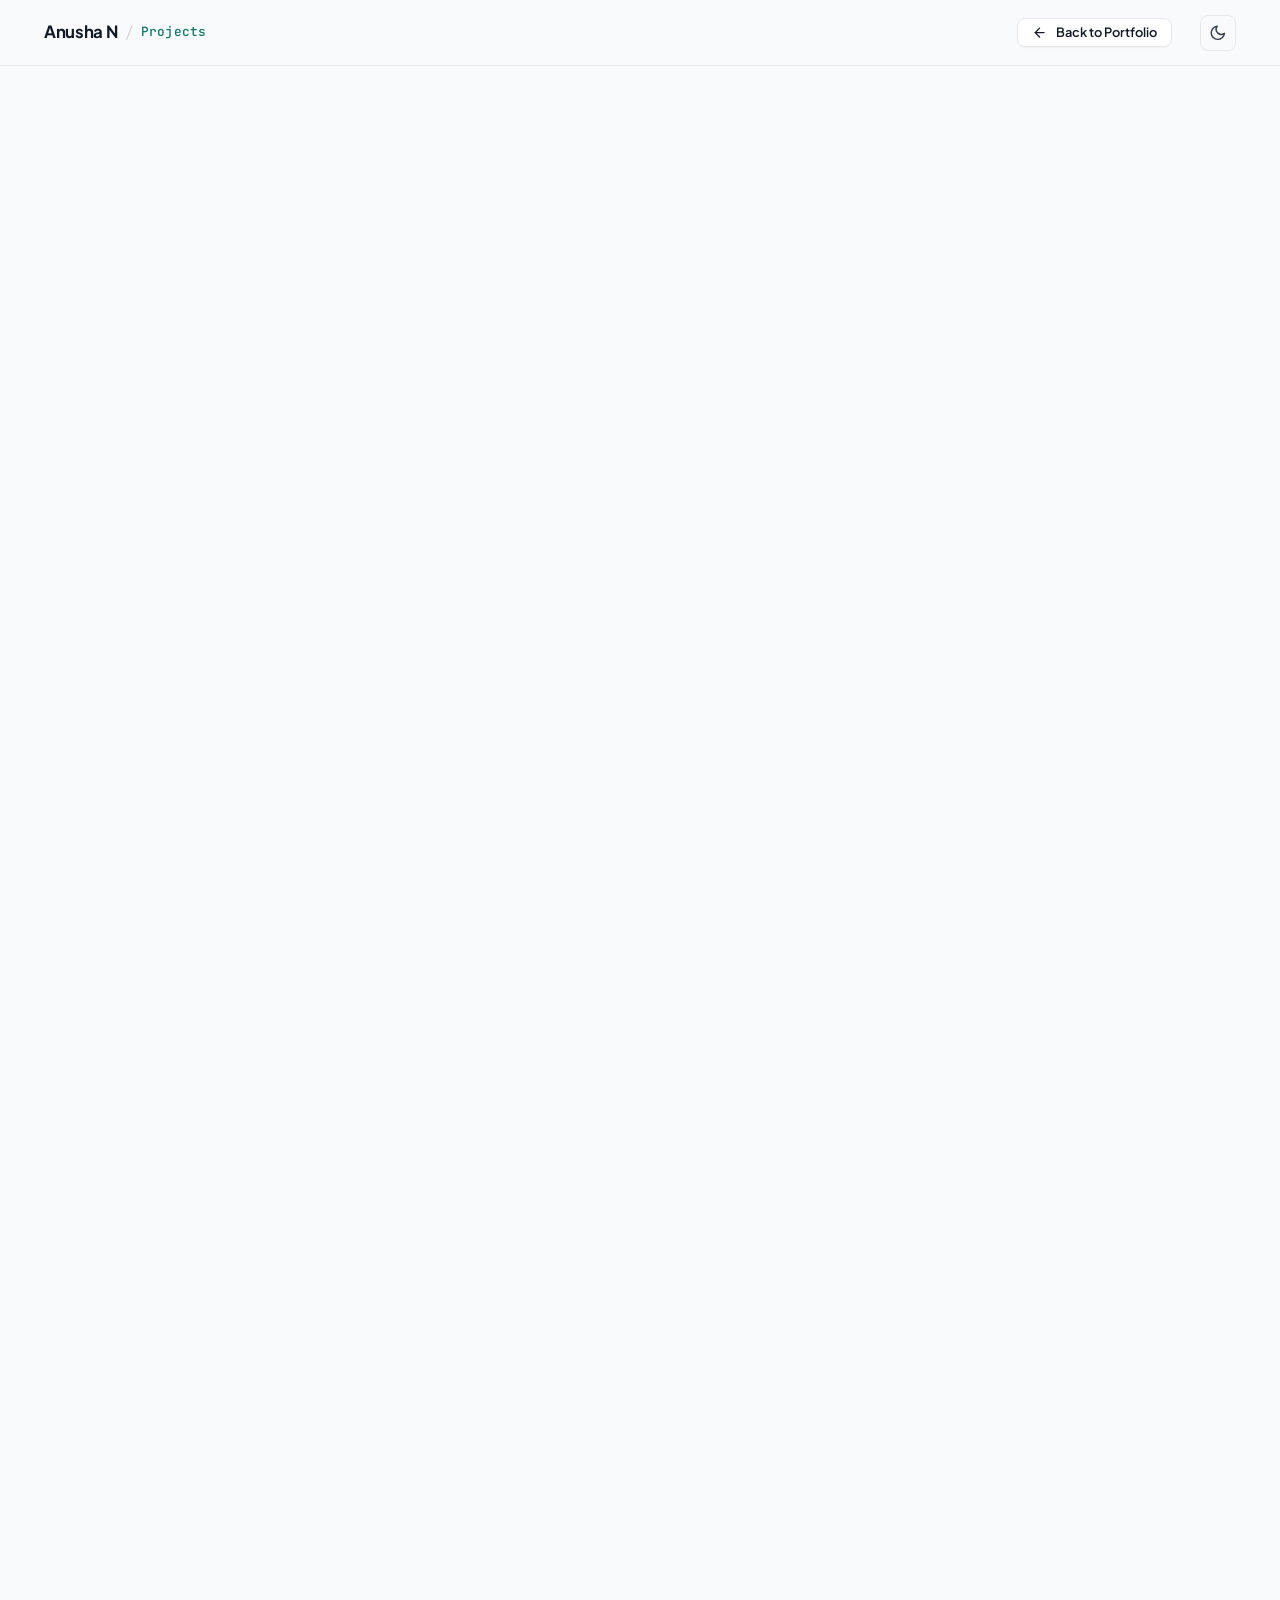
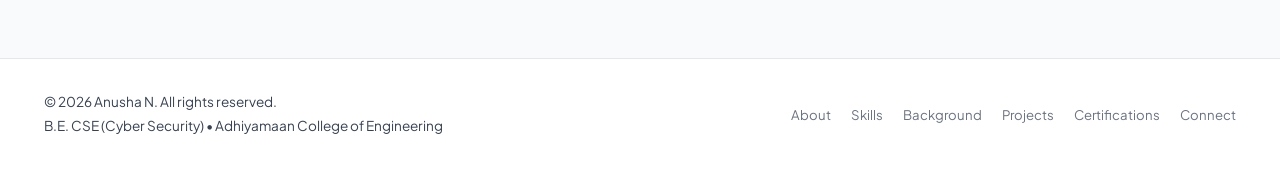
==== commit 1c3edef3: "refactor(projects): remove code/github option from project cards and modal" ====
--- a/projects.html
+++ b/projects.html
@@ -114,7 +114,6 @@
                 data-desc="Web application for organizing, managing, and accessing digital certificates."
                 data-tech="JavaScript &bull; Web Storage API &bull; CSS Grid &bull; Security UI"
                 data-url="https://cert.uniaura.dpdns.org/"
-                data-github="https://github.com/anusha270425"
                 data-img="./assets/projects/thumbnails/certificate-manager.webp">
                 <img src="./assets/projects/thumbnails/certificate-manager.webp" alt="Certificate Manager Preview" class="cert-list-thumb-img" loading="lazy" width="900" height="560">
                 <div class="cert-list-thumb-overlay" aria-hidden="true">
@@ -152,7 +151,6 @@
                 data-desc="Web application for organizing, managing, and accessing digital certificates."
                 data-tech="JavaScript &bull; Web Storage API &bull; CSS Grid &bull; Security UI"
                 data-url="https://cert.uniaura.dpdns.org/"
-                data-github="https://github.com/anusha270425"
                 data-img="./assets/projects/thumbnails/certificate-manager.webp">
                 <svg viewBox="0 0 24 24" fill="none" stroke="currentColor" stroke-width="2" stroke-linecap="round" stroke-linejoin="round" class="btn-action-icon" aria-hidden="true">
                   <circle cx="11" cy="11" r="8"></circle>
@@ -167,12 +165,6 @@
                   <polyline points="7 7 17 7 17 17"></polyline>
                 </svg>
               </a>
-              <a href="https://github.com/anusha270425" target="_blank" rel="noopener noreferrer" class="btn btn-sm btn-secondary project-code-link" aria-label="View source repository of Certificate Manager on GitHub">
-                <svg viewBox="0 0 24 24" fill="currentColor" class="btn-action-icon" aria-hidden="true">
-                  <path d="M12 0C5.37 0 0 5.37 0 12c0 5.31 3.435 9.795 8.205 11.385.6.105.825-.255.825-.57 0-.285-.015-1.23-.015-2.235-3.015.555-3.795-.735-4.035-1.41-.135-.345-.72-1.41-1.23-1.695-.42-.225-1.02-.78-.015-.795.945-.015 1.62.87 1.845 1.23 1.08 1.815 2.805 1.305 3.495.99.105-.78.42-1.305.765-1.605-2.67-.3-5.46-1.335-5.46-5.925 0-1.305.465-2.385 1.23-3.225-.12-.3-.54-1.53.12-3.18 0 0 1.005-.315 3.3 1.23.96-.27 1.98-.405 3-.405s2.04.135 3 .405c2.295-1.56 3.3-1.23 3.3-1.23.66 1.65.24 2.88.12 3.18.765.84 1.23 1.905 1.23 3.225 0 4.605-2.805 5.625-5.475 5.925.435.375.81 1.095.81 2.22 0 1.605-.015 2.895-.015 3.3 0 .315.225.69.825.57A12.02 12.02 0 0 0 24 12c0-6.63-5.37-12-12-12z"/>
-                </svg>
-                <span>Code</span>
-              </a>
             </div>
           </article>
 
@@ -190,7 +182,6 @@
                 data-desc="Interactive utility for randomly generating lots and dividing participants into groups."
                 data-tech="JavaScript &bull; DOM Manipulation &bull; Algorithms &bull; CSS3 Flexbox"
                 data-url="https://lot-gen.uniaura.dpdns.org/"
-                data-github="https://github.com/anusha270425"
                 data-img="./assets/projects/thumbnails/random-lot-generator.webp">
                 <img src="./assets/projects/thumbnails/random-lot-generator.webp" alt="Random Lot Generator Preview" class="cert-list-thumb-img" loading="lazy" width="900" height="560">
                 <div class="cert-list-thumb-overlay" aria-hidden="true">
@@ -228,7 +219,6 @@
                 data-desc="Interactive utility for randomly generating lots and dividing participants into groups."
                 data-tech="JavaScript &bull; DOM Manipulation &bull; Algorithms &bull; CSS3 Flexbox"
                 data-url="https://lot-gen.uniaura.dpdns.org/"
-                data-github="https://github.com/anusha270425"
                 data-img="./assets/projects/thumbnails/random-lot-generator.webp">
                 <svg viewBox="0 0 24 24" fill="none" stroke="currentColor" stroke-width="2" stroke-linecap="round" stroke-linejoin="round" class="btn-action-icon" aria-hidden="true">
                   <circle cx="11" cy="11" r="8"></circle>
@@ -243,12 +233,6 @@
                   <polyline points="7 7 17 7 17 17"></polyline>
                 </svg>
               </a>
-              <a href="https://github.com/anusha270425" target="_blank" rel="noopener noreferrer" class="btn btn-sm btn-secondary project-code-link" aria-label="View source repository of Random Lot Generator on GitHub">
-                <svg viewBox="0 0 24 24" fill="currentColor" class="btn-action-icon" aria-hidden="true">
-                  <path d="M12 0C5.37 0 0 5.37 0 12c0 5.31 3.435 9.795 8.205 11.385.6.105.825-.255.825-.57 0-.285-.015-1.23-.015-2.235-3.015.555-3.795-.735-4.035-1.41-.135-.345-.72-1.41-1.23-1.695-.42-.225-1.02-.78-.015-.795.945-.015 1.62.87 1.845 1.23 1.08 1.815 2.805 1.305 3.495.99.105-.78.42-1.305.765-1.605-2.67-.3-5.46-1.335-5.46-5.925 0-1.305.465-2.385 1.23-3.225-.12-.3-.54-1.53.12-3.18 0 0 1.005-.315 3.3 1.23.96-.27 1.98-.405 3-.405s2.04.135 3 .405c2.295-1.56 3.3-1.23 3.3-1.23.66 1.65.24 2.88.12 3.18.765.84 1.23 1.905 1.23 3.225 0 4.605-2.805 5.625-5.475 5.925.435.375.81 1.095.81 2.22 0 1.605-.015 2.895-.015 3.3 0 .315.225.69.825.57A12.02 12.02 0 0 0 24 12c0-6.63-5.37-12-12-12z"/>
-                </svg>
-                <span>Code</span>
-              </a>
             </div>
           </article>
 
@@ -266,7 +250,6 @@
                 data-desc="Browser-based tool for batch renaming and organizing files efficiently."
                 data-tech="JavaScript &bull; HTML5 File API &bull; Batch Processing &bull; Vercel"
                 data-url="https://file-re-namer.vercel.app/"
-                data-github="https://github.com/anusha270425"
                 data-img="./assets/projects/thumbnails/file-re-namer.webp">
                 <img src="./assets/projects/thumbnails/file-re-namer.webp" alt="File Re-namer Preview" class="cert-list-thumb-img" loading="lazy" width="900" height="560">
                 <div class="cert-list-thumb-overlay" aria-hidden="true">
@@ -304,7 +287,6 @@
                 data-desc="Browser-based tool for batch renaming and organizing files efficiently."
                 data-tech="JavaScript &bull; HTML5 File API &bull; Batch Processing &bull; Vercel"
                 data-url="https://file-re-namer.vercel.app/"
-                data-github="https://github.com/anusha270425"
                 data-img="./assets/projects/thumbnails/file-re-namer.webp">
                 <svg viewBox="0 0 24 24" fill="none" stroke="currentColor" stroke-width="2" stroke-linecap="round" stroke-linejoin="round" class="btn-action-icon" aria-hidden="true">
                   <circle cx="11" cy="11" r="8"></circle>
@@ -319,12 +301,6 @@
                   <polyline points="7 7 17 7 17 17"></polyline>
                 </svg>
               </a>
-              <a href="https://github.com/anusha270425" target="_blank" rel="noopener noreferrer" class="btn btn-sm btn-secondary project-code-link" aria-label="View source repository of File Re-namer on GitHub">
-                <svg viewBox="0 0 24 24" fill="currentColor" class="btn-action-icon" aria-hidden="true">
-                  <path d="M12 0C5.37 0 0 5.37 0 12c0 5.31 3.435 9.795 8.205 11.385.6.105.825-.255.825-.57 0-.285-.015-1.23-.015-2.235-3.015.555-3.795-.735-4.035-1.41-.135-.345-.72-1.41-1.23-1.695-.42-.225-1.02-.78-.015-.795.945-.015 1.62.87 1.845 1.23 1.08 1.815 2.805 1.305 3.495.99.105-.78.42-1.305.765-1.605-2.67-.3-5.46-1.335-5.46-5.925 0-1.305.465-2.385 1.23-3.225-.12-.3-.54-1.53.12-3.18 0 0 1.005-.315 3.3 1.23.96-.27 1.98-.405 3-.405s2.04.135 3 .405c2.295-1.56 3.3-1.23 3.3-1.23.66 1.65.24 2.88.12 3.18.765.84 1.23 1.905 1.23 3.225 0 4.605-2.805 5.625-5.475 5.925.435.375.81 1.095.81 2.22 0 1.605-.015 2.895-.015 3.3 0 .315.225.69.825.57A12.02 12.02 0 0 0 24 12c0-6.63-5.37-12-12-12z"/>
-                </svg>
-                <span>Code</span>
-              </a>
             </div>
           </article>
 
@@ -342,7 +318,6 @@
                 data-desc="File compression utility that packages files and generates shareable links."
                 data-tech="JavaScript &bull; Client Compression &bull; Blob URLs &bull; Vercel"
                 data-url="https://zip-link-five.vercel.app/"
-                data-github="https://github.com/anusha270425"
                 data-img="./assets/projects/thumbnails/zip-link.webp">
                 <img src="./assets/projects/thumbnails/zip-link.webp" alt="Zip Link Preview" class="cert-list-thumb-img" loading="lazy" width="900" height="560">
                 <div class="cert-list-thumb-overlay" aria-hidden="true">
@@ -380,7 +355,6 @@
                 data-desc="File compression utility that packages files and generates shareable links."
                 data-tech="JavaScript &bull; Client Compression &bull; Blob URLs &bull; Vercel"
                 data-url="https://zip-link-five.vercel.app/"
-                data-github="https://github.com/anusha270425"
                 data-img="./assets/projects/thumbnails/zip-link.webp">
                 <svg viewBox="0 0 24 24" fill="none" stroke="currentColor" stroke-width="2" stroke-linecap="round" stroke-linejoin="round" class="btn-action-icon" aria-hidden="true">
                   <circle cx="11" cy="11" r="8"></circle>
@@ -395,12 +369,6 @@
                   <polyline points="7 7 17 7 17 17"></polyline>
                 </svg>
               </a>
-              <a href="https://github.com/anusha270425" target="_blank" rel="noopener noreferrer" class="btn btn-sm btn-secondary project-code-link" aria-label="View source repository of Zip Link on GitHub">
-                <svg viewBox="0 0 24 24" fill="currentColor" class="btn-action-icon" aria-hidden="true">
-                  <path d="M12 0C5.37 0 0 5.37 0 12c0 5.31 3.435 9.795 8.205 11.385.6.105.825-.255.825-.57 0-.285-.015-1.23-.015-2.235-3.015.555-3.795-.735-4.035-1.41-.135-.345-.72-1.41-1.23-1.695-.42-.225-1.02-.78-.015-.795.945-.015 1.62.87 1.845 1.23 1.08 1.815 2.805 1.305 3.495.99.105-.78.42-1.305.765-1.605-2.67-.3-5.46-1.335-5.46-5.925 0-1.305.465-2.385 1.23-3.225-.12-.3-.54-1.53.12-3.18 0 0 1.005-.315 3.3 1.23.96-.27 1.98-.405 3-.405s2.04.135 3 .405c2.295-1.56 3.3-1.23 3.3-1.23.66 1.65.24 2.88.12 3.18.765.84 1.23 1.905 1.23 3.225 0 4.605-2.805 5.625-5.475 5.925.435.375.81 1.095.81 2.22 0 1.605-.015 2.895-.015 3.3 0 .315.225.69.825.57A12.02 12.02 0 0 0 24 12c0-6.63-5.37-12-12-12z"/>
-                </svg>
-                <span>Code</span>
-              </a>
             </div>
           </article>
 
@@ -418,7 +386,6 @@
                 data-desc="Personal finance tracker for logging, categorizing, and monitoring daily expenses."
                 data-tech="JavaScript &bull; State Management &bull; LocalStorage &bull; Vercel"
                 data-url="https://expense-dnzg.vercel.app/"
-                data-github="https://github.com/anusha270425"
                 data-img="./assets/projects/thumbnails/expense-tracker.webp">
                 <img src="./assets/projects/thumbnails/expense-tracker.webp" alt="Expense Tracker Preview" class="cert-list-thumb-img" loading="lazy" width="900" height="560">
                 <div class="cert-list-thumb-overlay" aria-hidden="true">
@@ -456,7 +423,6 @@
                 data-desc="Personal finance tracker for logging, categorizing, and monitoring daily expenses."
                 data-tech="JavaScript &bull; State Management &bull; LocalStorage &bull; Vercel"
                 data-url="https://expense-dnzg.vercel.app/"
-                data-github="https://github.com/anusha270425"
                 data-img="./assets/projects/thumbnails/expense-tracker.webp">
                 <svg viewBox="0 0 24 24" fill="none" stroke="currentColor" stroke-width="2" stroke-linecap="round" stroke-linejoin="round" class="btn-action-icon" aria-hidden="true">
                   <circle cx="11" cy="11" r="8"></circle>
@@ -471,12 +437,6 @@
                   <polyline points="7 7 17 7 17 17"></polyline>
                 </svg>
               </a>
-              <a href="https://github.com/anusha270425" target="_blank" rel="noopener noreferrer" class="btn btn-sm btn-secondary project-code-link" aria-label="View source repository of Expense Tracker on GitHub">
-                <svg viewBox="0 0 24 24" fill="currentColor" class="btn-action-icon" aria-hidden="true">
-                  <path d="M12 0C5.37 0 0 5.37 0 12c0 5.31 3.435 9.795 8.205 11.385.6.105.825-.255.825-.57 0-.285-.015-1.23-.015-2.235-3.015.555-3.795-.735-4.035-1.41-.135-.345-.72-1.41-1.23-1.695-.42-.225-1.02-.78-.015-.795.945-.015 1.62.87 1.845 1.23 1.08 1.815 2.805 1.305 3.495.99.105-.78.42-1.305.765-1.605-2.67-.3-5.46-1.335-5.46-5.925 0-1.305.465-2.385 1.23-3.225-.12-.3-.54-1.53.12-3.18 0 0 1.005-.315 3.3 1.23.96-.27 1.98-.405 3-.405s2.04.135 3 .405c2.295-1.56 3.3-1.23 3.3-1.23.66 1.65.24 2.88.12 3.18.765.84 1.23 1.905 1.23 3.225 0 4.605-2.805 5.625-5.475 5.925.435.375.81 1.095.81 2.22 0 1.605-.015 2.895-.015 3.3 0 .315.225.69.825.57A12.02 12.02 0 0 0 24 12c0-6.63-5.37-12-12-12z"/>
-                </svg>
-                <span>Code</span>
-              </a>
             </div>
           </article>
 
@@ -494,7 +454,6 @@
                 data-desc="Secure credential management application for storing and organizing passwords."
                 data-tech="Web Crypto API &bull; Client Hashing &bull; Security Architecture &bull; Netlify"
                 data-url="https://pasvault.netlify.app/"
-                data-github="https://github.com/anusha270425"
                 data-img="./assets/projects/thumbnails/password-vault.webp">
                 <img src="./assets/projects/thumbnails/password-vault.webp" alt="Password Vault Preview" class="cert-list-thumb-img" loading="lazy" width="900" height="560">
                 <div class="cert-list-thumb-overlay" aria-hidden="true">
@@ -532,7 +491,6 @@
                 data-desc="Secure credential management application for storing and organizing passwords."
                 data-tech="Web Crypto API &bull; Client Hashing &bull; Security Architecture &bull; Netlify"
                 data-url="https://pasvault.netlify.app/"
-                data-github="https://github.com/anusha270425"
                 data-img="./assets/projects/thumbnails/password-vault.webp">
                 <svg viewBox="0 0 24 24" fill="none" stroke="currentColor" stroke-width="2" stroke-linecap="round" stroke-linejoin="round" class="btn-action-icon" aria-hidden="true">
                   <circle cx="11" cy="11" r="8"></circle>
@@ -547,12 +505,6 @@
                   <polyline points="7 7 17 7 17 17"></polyline>
                 </svg>
               </a>
-              <a href="https://github.com/anusha270425" target="_blank" rel="noopener noreferrer" class="btn btn-sm btn-secondary project-code-link" aria-label="View source repository of Password Vault on GitHub">
-                <svg viewBox="0 0 24 24" fill="currentColor" class="btn-action-icon" aria-hidden="true">
-                  <path d="M12 0C5.37 0 0 5.37 0 12c0 5.31 3.435 9.795 8.205 11.385.6.105.825-.255.825-.57 0-.285-.015-1.23-.015-2.235-3.015.555-3.795-.735-4.035-1.41-.135-.345-.72-1.41-1.23-1.695-.42-.225-1.02-.78-.015-.795.945-.015 1.62.87 1.845 1.23 1.08 1.815 2.805 1.305 3.495.99.105-.78.42-1.305.765-1.605-2.67-.3-5.46-1.335-5.46-5.925 0-1.305.465-2.385 1.23-3.225-.12-.3-.54-1.53.12-3.18 0 0 1.005-.315 3.3 1.23.96-.27 1.98-.405 3-.405s2.04.135 3 .405c2.295-1.56 3.3-1.23 3.3-1.23.66 1.65.24 2.88.12 3.18.765.84 1.23 1.905 1.23 3.225 0 4.605-2.805 5.625-5.475 5.925.435.375.81 1.095.81 2.22 0 1.605-.015 2.895-.015 3.3 0 .315.225.69.825.57A12.02 12.02 0 0 0 24 12c0-6.63-5.37-12-12-12z"/>
-                </svg>
-                <span>Code</span>
-              </a>
             </div>
           </article>
 
@@ -570,7 +522,6 @@
                 data-desc="Task and mission management web app for tracking daily goals and priorities."
                 data-tech="JavaScript &bull; DOM State &bull; Task Pipelines &bull; Netlify"
                 data-url="https://todomission.netlify.app/"
-                data-github="https://github.com/anusha270425"
                 data-img="./assets/projects/thumbnails/todo-mission.webp">
                 <img src="./assets/projects/thumbnails/todo-mission.webp" alt="Todo Mission Preview" class="cert-list-thumb-img" loading="lazy" width="900" height="560">
                 <div class="cert-list-thumb-overlay" aria-hidden="true">
@@ -608,7 +559,6 @@
                 data-desc="Task and mission management web app for tracking daily goals and priorities."
                 data-tech="JavaScript &bull; DOM State &bull; Task Pipelines &bull; Netlify"
                 data-url="https://todomission.netlify.app/"
-                data-github="https://github.com/anusha270425"
                 data-img="./assets/projects/thumbnails/todo-mission.webp">
                 <svg viewBox="0 0 24 24" fill="none" stroke="currentColor" stroke-width="2" stroke-linecap="round" stroke-linejoin="round" class="btn-action-icon" aria-hidden="true">
                   <circle cx="11" cy="11" r="8"></circle>
@@ -622,12 +572,6 @@
                   <line x1="7" y1="17" x2="17" y2="7"></line>
                   <polyline points="7 7 17 7 17 17"></polyline>
                 </svg>
-              </a>
-              <a href="https://github.com/anusha270425" target="_blank" rel="noopener noreferrer" class="btn btn-sm btn-secondary project-code-link" aria-label="View source repository of Todo Mission on GitHub">
-                <svg viewBox="0 0 24 24" fill="currentColor" class="btn-action-icon" aria-hidden="true">
-                  <path d="M12 0C5.37 0 0 5.37 0 12c0 5.31 3.435 9.795 8.205 11.385.6.105.825-.255.825-.57 0-.285-.015-1.23-.015-2.235-3.015.555-3.795-.735-4.035-1.41-.135-.345-.72-1.41-1.23-1.695-.42-.225-1.02-.78-.015-.795.945-.015 1.62.87 1.845 1.23 1.08 1.815 2.805 1.305 3.495.99.105-.78.42-1.305.765-1.605-2.67-.3-5.46-1.335-5.46-5.925 0-1.305.465-2.385 1.23-3.225-.12-.3-.54-1.53.12-3.18 0 0 1.005-.315 3.3 1.23.96-.27 1.98-.405 3-.405s2.04.135 3 .405c2.295-1.56 3.3-1.23 3.3-1.23.66 1.65.24 2.88.12 3.18.765.84 1.23 1.905 1.23 3.225 0 4.605-2.805 5.625-5.475 5.925.435.375.81 1.095.81 2.22 0 1.605-.015 2.895-.015 3.3 0 .315.225.69.825.57A12.02 12.02 0 0 0 24 12c0-6.63-5.37-12-12-12z"/>
-                </svg>
-                <span>Code</span>
               </a>
             </div>
           </article>
@@ -669,12 +613,6 @@
           </div>
           <div class="cert-modal-footer">
             <button type="button" class="btn btn-sm btn-secondary project-modal-dismiss-btn">Close</button>
-            <a id="project-modal-github-link" href="https://github.com/anusha270425" target="_blank" rel="noopener noreferrer" class="btn btn-sm btn-secondary">
-              <svg viewBox="0 0 24 24" fill="currentColor" class="btn-action-icon" aria-hidden="true">
-                <path d="M12 0C5.37 0 0 5.37 0 12c0 5.31 3.435 9.795 8.205 11.385.6.105.825-.255.825-.57 0-.285-.015-1.23-.015-2.235-3.015.555-3.795-.735-4.035-1.41-.135-.345-.72-1.41-1.23-1.695-.42-.225-1.02-.78-.015-.795.945-.015 1.62.87 1.845 1.23 1.08 1.815 2.805 1.305 3.495.99.105-.78.42-1.305.765-1.605-2.67-.3-5.46-1.335-5.46-5.925 0-1.305.465-2.385 1.23-3.225-.12-.3-.54-1.53.12-3.18 0 0 1.005-.315 3.3 1.23.96-.27 1.98-.405 3-.405s2.04.135 3 .405c2.295-1.56 3.3-1.23 3.3-1.23.66 1.65.24 2.88.12 3.18.765.84 1.23 1.905 1.23 3.225 0 4.605-2.805 5.625-5.475 5.925.435.375.81 1.095.81 2.22 0 1.605-.015 2.895-.015 3.3 0 .315.225.69.825.57A12.02 12.02 0 0 0 24 12c0-6.63-5.37-12-12-12z"/>
-              </svg>
-              <span>GitHub</span>
-            </a>
             <a id="project-modal-url-link" href="#" target="_blank" rel="noopener noreferrer" class="btn btn-sm btn-project">
               <span>Visit Live App</span>
               <svg class="btn-external-icon" aria-hidden="true" viewBox="0 0 24 24" fill="none" stroke="currentColor" stroke-width="2" stroke-linecap="round" stroke-linejoin="round">
--- a/style.css
+++ b/style.css
@@ -1658,10 +1658,6 @@
   flex-wrap: wrap;
 }
 
-.project-code-link {
-  color: var(--text-muted);
-}
-
 .project-modal-desc {
   font-size: 0.92rem;
   color: var(--text-secondary);
